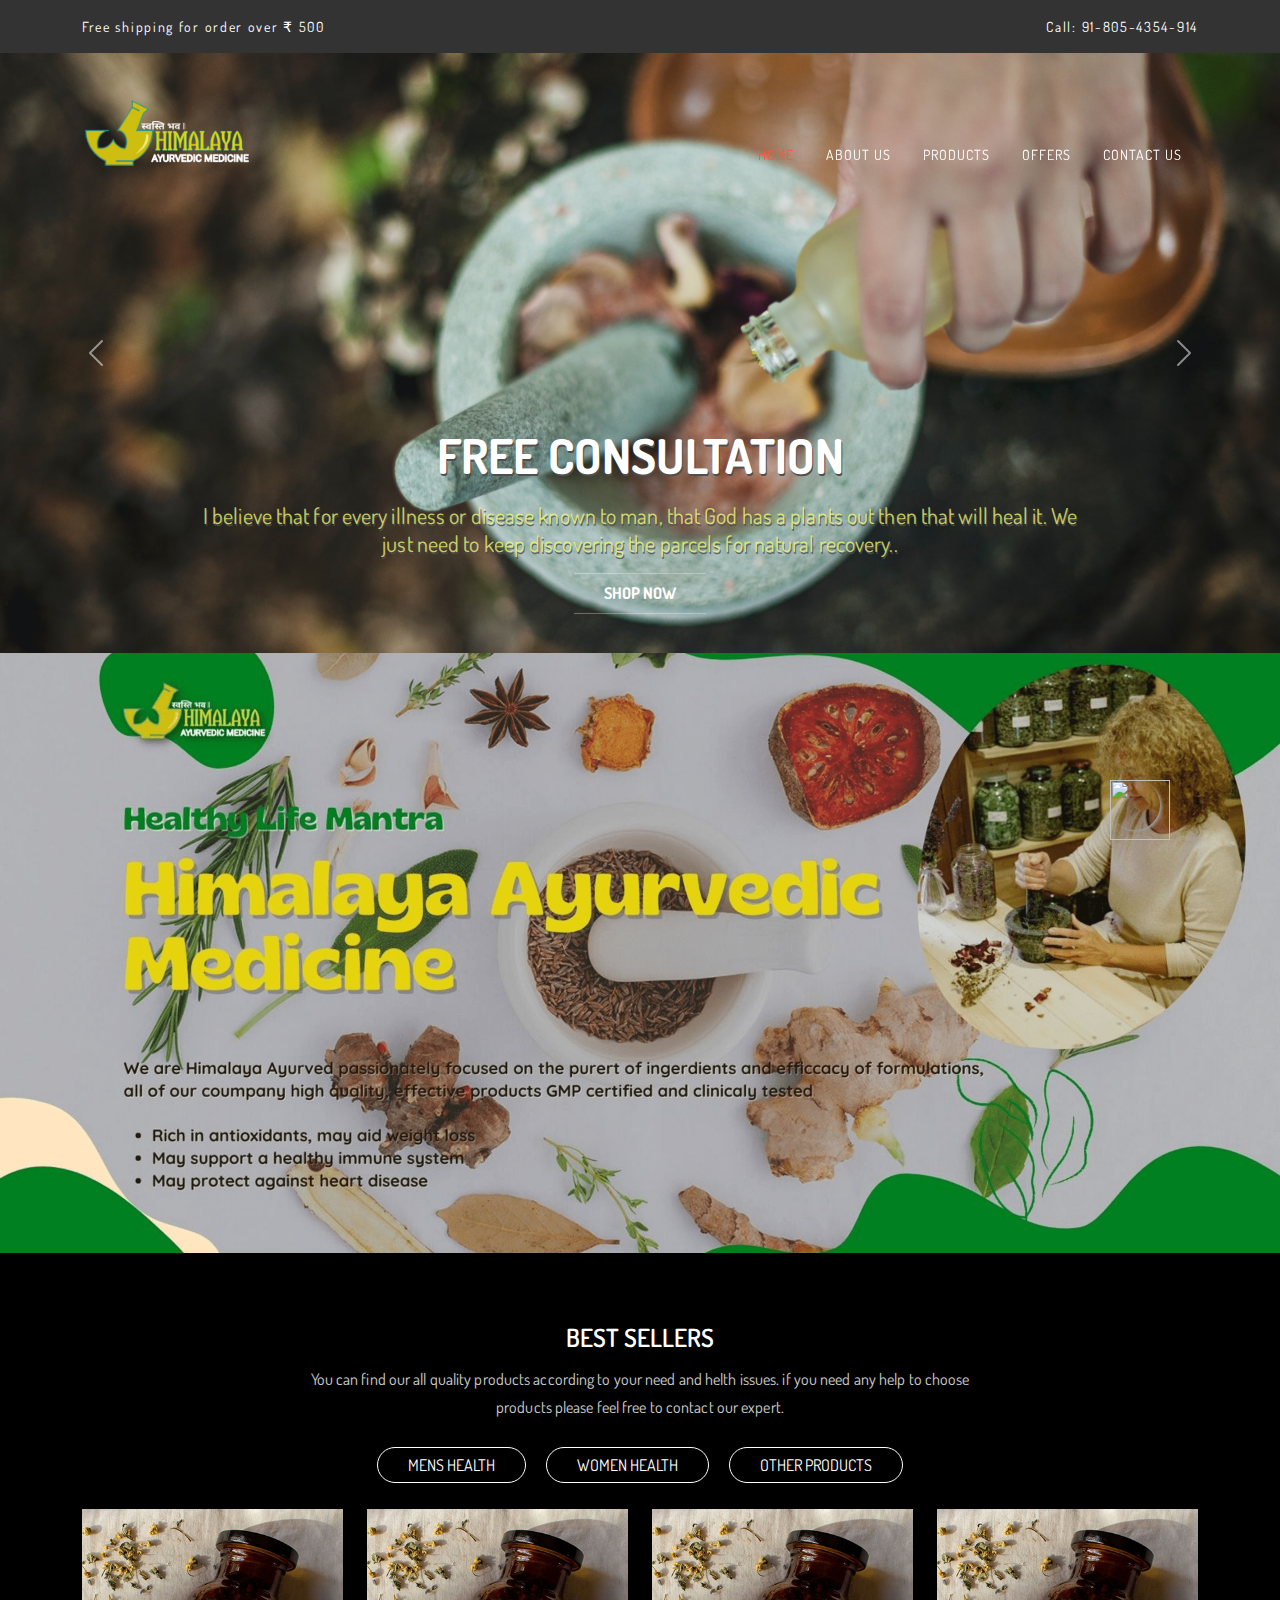
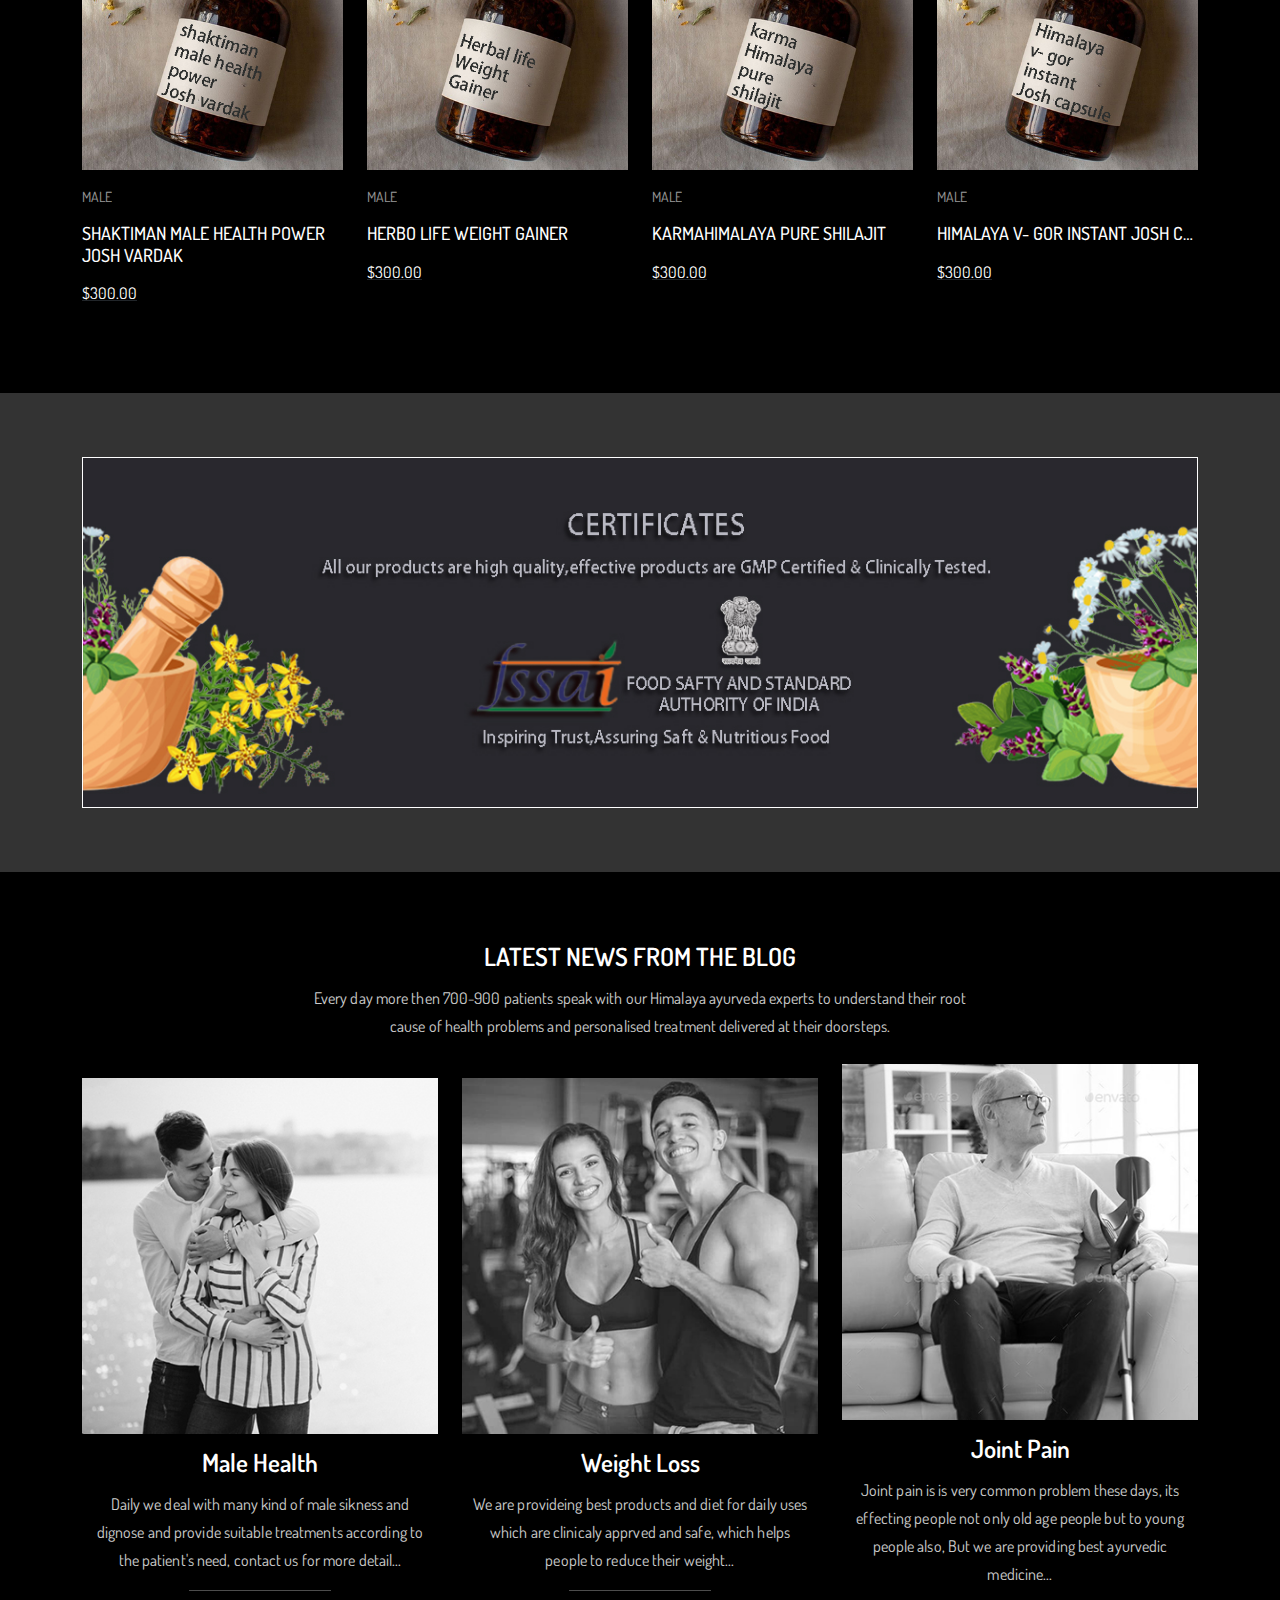
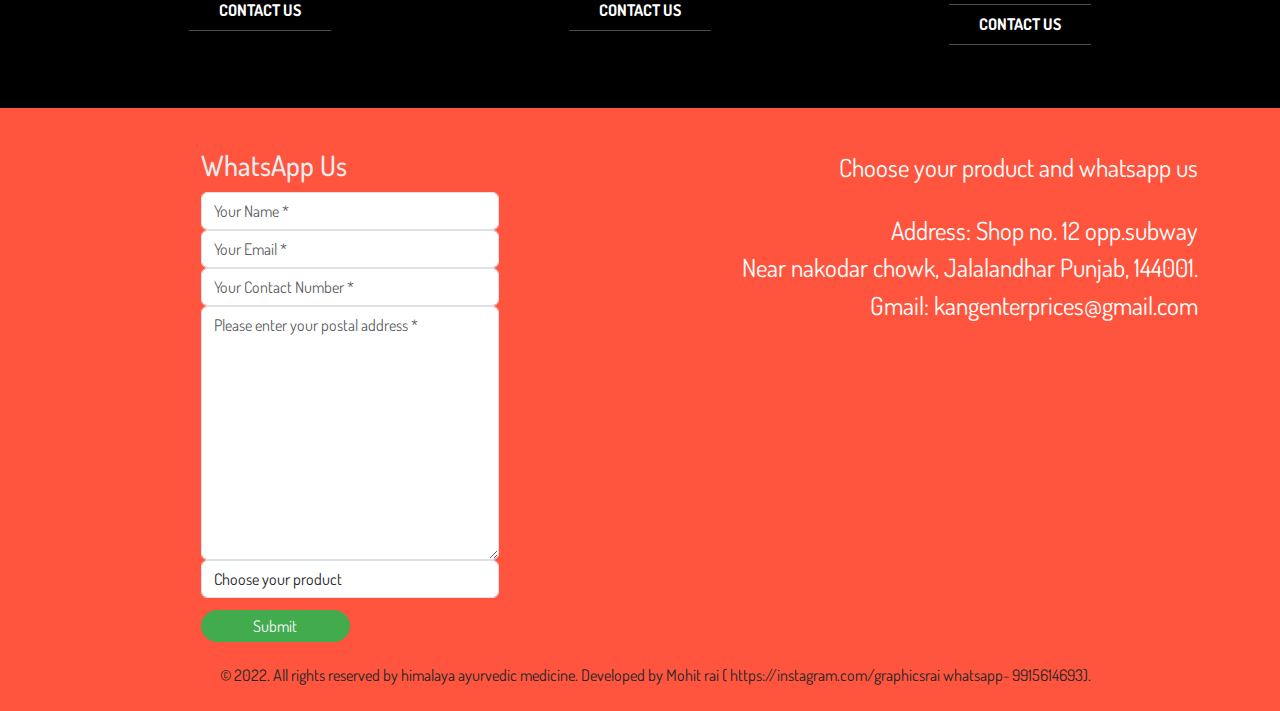
==== index.html @ a01348bb "website" ====
<!DOCTYPE html>
<html lang="en">

<head>
  <meta charset="UTF-8">
  <meta http-equiv="X-UA-Compatible" content="IE=edge">
  <meta name="viewport" content="width=device-width, initial-scale=1.0">
  <!--bootstrap css-->
  <link rel="stylesheet" href="https://cdn.jsdelivr.net/npm/bootstrap@5.2.0-beta1/dist/css/bootstrap.min.css">
  <link rel="stylesheet" href="https://cdnjs.cloudflare.com/ajax/libs/font-awesome/6.1.2/css/all.min.css"
    integrity="sha512-1sCRPdkRXhBV2PBLUdRb4tMg1w2YPf37qatUFeS7zlBy7jJI8Lf4VHwWfZZfpXtYSLy85pkm9GaYVYMfw5BC1A=="
    crossorigin="anonymous" referrerpolicy="no-referrer" />
  <!--<link rel="stylesheet" href="https://cdnjs.cloudflare.com/ajax/libs/font-awesome/5.11.2/css/all.min.css"
    integrity="sha512-0S+nbAYis87iX26mmj/+fWt1MmaKCv80H+Mbo+Ne7ES4I6rxswpfnC6PxmLiw33Ywj2ghbtTw0FkLbMWqh4F7Q=="
    crossorigin="anonymous" referrerpolicy="no-referrer" />-->
  <!--own css-->
  <link rel="stylesheet" href="css/style.css">
  <link rel="stylesheet" href="css/responsive_style.css">
  <title>Himalaya ayurvedic medicine</title>
  <!--form style-->
  <style>
    .register .nav-tabs .nav-link:hover {
      border: none;
    }

    .text-align {
      margin-top: -3%;
      margin-bottom: -9%;


      margin-left: 30%;
    }

    .form-new {
      margin-right: 22%;
      margin-left: 20%;
    }

    .register-heading {

      margin-bottom: 3%;
      color: #e9ecef;
    }

    .register-heading h1 {
      margin-left: 21%;
      margin-bottom: 10%;
      color: #e9ecef;
    }

    .register {
      background: -webkit-linear-gradient(left, #055a4f00, #00c8ff00);
      margin-top: 3%;
      padding: 3%;
      border-radius: 2.5rem;
    }

    .btnSubmit {
      width: 50%;
      border-radius: 1rem;
      padding: 1.5%;
      color: #fff;
      background-color: #42ab4e;
      border: none;
      cursor: pointer;
      margin-right: 6%;
      color: rgb(246, 246, 252);
      margin-top: 4%;
    }

    input::-webkit-outer-spin-button,
    input::-webkit-inner-spin-button {
      -webkit-appearance: none;
      margin: 0;
    }

    textarea {
      width: 100%;
    }
  </style>

</head>

<body data-bs-spy="scroll" data-bs-tagget=".navbar">
  <!--header design-->
  <header>
    <div class="top-header">
      <div class="container d-flex justify-content-between align-items-center py-3">
        <span>Free shipping for order over &#8377; 500</span>
        <span>Call: 91-805-4354-914</span>
      </div>
    </div>

    <!--nav-bar-->
    <nav class="navbar navbar-expand-lg navigation-wrap">
      <div class="container">
        <a class="navbar-brand" href="#">
          <img src="images/logo5.png">
        </a>
        <button class="navbar-toggler" type="button" data-bs-toggle="collapse" data-bs-target="#navbarNav"
          aria-controls="navbarNav" aria-expanded="false" aria-label="Toggle navigation">
          <!-- <span class="navbar-toggler-icon"></span> -->
          <i class="fas fa-stream navbar-toggler-icon"></i>
        </button>
        <div class="collapse navbar-collapse" id="navbarNav">
          <ul class="navbar-nav ms-auto mb-2 mb-lg-0">
            <li class="nav-item">
              <a class="nav-link active" aria-current="page" href="#home">Home</a>
            </li>
            <li class="nav-item">
              <a class="nav-link" href="#about-us">About Us</a>
            </li>
            <li class="nav-item">
              <a class="nav-link" href="#products">Products</a>
            </li>
            <li class="nav-item">
              <a class="nav-link" href="#offers">Offers</a>
            </li>

            <li class="nav-item">
              <a class="nav-link" href="#footer1">Contact Us</a>
            </li>

          </ul>
        </div>
      </div>
    </nav>
  </header>

  <!-- section 1 top banner-->
  <section id="home">
    <div id="carouselExampleControls" class="carousel slide" data-bs-ride="carousel">
      <div class="carousel-inner">
        <div class="carousel-item active">
          <img src="images/bg/bg-1.jpg" class="d-block w-100" alt="img1">
          <div class="carousel-caption text-center">
            <h1>Free Consultation</h1>
            <p>I believe that for every illness or disease known to man, that God has a plants out then that
              will heal it. We just need to keep discovering the parcels for natural recovery..</p>
            <a href="#footer1" class="main-btn">Shop Now</a>
          </div>
        </div>
        <div class="carousel-item">
          <img src="images/bg/bg-2.jpg" class="d-block w-100" alt="img2">
          <div class="carousel-caption text-center">
            <h1>Boost Your Health and Immunity</h1>
            <p>Science of yoga and ayurveda is subtler than the knowledge of medication, because lore of
              drug is frequently victim of statistical manipulation.</p>
            <a href="#footer1" class="main-btn">Shop Now</a>
          </div>
        </div>
        <div class="carousel-item">
          <img src="images/bg/bg-3.jpg" class="d-block w-100" alt="img3">
          <div class="carousel-caption text-center">
            <h1>Choose best choose Himalaya Ayurvedic Medicine </h1>
            <p>Ayurveda will be known as the most supremely evolved system of perfect health- from both
              points of view. forestallment and cure.</p>
            <a href="#footer1" class="main-btn">Shop Now</a>
          </div>
        </div>
      </div>
      <button class="carousel-control-prev" type="button" data-bs-target="#carouselExampleControls"
        data-bs-slide="prev">
        <span class="carousel-control-prev-icon" aria-hidden="true"></span>
        <span class="visually-hidden">Previous</span>
      </button>
      <button class="carousel-control-next" type="button" data-bs-target="#carouselExampleControls"
        data-bs-slide="next">
        <span class="carousel-control-next-icon" aria-hidden="true"></span>
        <span class="visually-hidden">Next</span>
      </button>
    </div>
  </section>
  <!-- section about us -->
  <section class="about-pic" id="about-us">

    <img src="images/bg/about-pic1.png" alt="">

  </section>
  <!-- section 3 products-->
  <!-- section-3 products-->
  <section id="products" class="products">
    <div class="wrapper">
      <div class="container">
        <div class="row">
          <div class="col-12 text-content text-center">
            <h2>BEST SELLERS</h2>
            <p>You can find our all quality products according to your need and helth issues. if you need any help to
              choose products please feel free to contact our expert.</p>
          </div>
          <div class="col-12">
            <ul class="nav nav-tabs mb-3" id="myTab" role="tablist">
              <li class="nav-item" role="presentation">
                <button class="nav-link active" id="jwellery-tab" data-bs-toggle="tab" data-bs-target="#jwellery"
                  type="button" role="tab" aria-controls="jwellery" aria-selected="true">Mens Health</button>
              </li>
              <li class="nav-item" role="presentation">
                <button class="nav-link" id="ring-tab" data-bs-toggle="tab" data-bs-target="#ring" type="button"
                  role="tab" aria-controls="ring" aria-selected="false">Women Health</button>
              </li>
              <li class="nav-item" role="presentation">
                <button class="nav-link" id="earings-tab" data-bs-toggle="tab" data-bs-target="#earings" type="button"
                  role="tab" aria-controls="earings" aria-selected="false">Other Products</button>
              </li>
            </ul>
            <div class="tab-content" id="myTabContent">
              <div class="tab-pane fade show active" id="jwellery" role="tabpanel" aria-labelledby="jwellery-tab">
                <div class="row">
                  <div class="col-md-3 col-sm-6 mb-3">
                    <div class="item-product">
                      <a href="#" class="product-thumb-link">
                        <img src="./images/product-img/b-1.jpg" class="img-fluid">
                      </a>
                    </div>
                    <div class="product-info">
                      <div class="d-flex justify-content-between py-3">
                        <a href="#" class="cat-parent">Male</a>
                        <a href="#" class="wishlist">
                          <i class="fa fa-heart"></i>
                        </a>
                      </div>
                      <h4 class="product-title">
                        <a href="#">Shaktiman Male health power <br>Josh vardak</a>
                      </h4>
                      <div class="product-price">
                        <ins><span class="money text-white">$300.00</span></ins>
                      </div>
                      <div class="d-flex align-items-center justify-content-between py-1">
                        <div class="rating">
                          <i class="far fa-star"></i>
                          <i class="far fa-star"></i>
                          <i class="far fa-star"></i>
                          <i class="far fa-star"></i>
                          <i class="far fa-star"></i>
                        </div>
                        <div class="basket">
                          <a href="#"><i class="fas fa-shopping-basket"></i></a>
                        </div>
                      </div>
                    </div>
                  </div>
                  <div class="col-md-3 col-sm-6 mb-3">
                    <div class="item-product">
                      <a href="#" class="product-thumb-link">
                        <img src="./images/product-img/b-2.jpg" class="img-fluid">
                      </a>
                    </div>
                    <div class="product-info">
                      <div class="d-flex justify-content-between py-3">
                        <a href="#" class="cat-parent">Male</a>
                        <a href="#" class="wishlist">
                          <i class="fa fa-heart"></i>
                        </a>
                      </div>
                      <h4 class="product-title">
                        <a href="#">Herbo life weight gainer</a>
                      </h4>
                      <div class="product-price">
                        <ins><span class="money text-white">$300.00</span></ins>
                      </div>
                      <div class="d-flex align-items-center justify-content-between py-1">
                        <div class="rating">
                          <i class="far fa-star"></i>
                          <i class="far fa-star"></i>
                          <i class="far fa-star"></i>
                          <i class="far fa-star"></i>
                          <i class="far fa-star"></i>
                        </div>
                        <div class="basket">
                          <a href="#"><i class="fas fa-shopping-basket"></i></a>
                        </div>
                      </div>
                    </div>
                  </div>
                  <div class="col-md-3 col-sm-6 mb-3">
                    <div class="item-product">
                      <a href="#" class="product-thumb-link">
                        <img src="./images/product-img/b-3.jpg" class="img-fluid">
                      </a>
                    </div>
                    <div class="product-info">
                      <div class="d-flex justify-content-between py-3">
                        <a href="#" class="cat-parent">Male</a>
                        <a href="#" class="wishlist">
                          <i class="fa fa-heart"></i>
                        </a>
                      </div>
                      <h4 class="product-title">
                        <a href="#">karmaHimalaya pure shilajit</a>
                      </h4>
                      <div class="product-price">
                        <ins><span class="money text-white">$300.00</span></ins>
                      </div>
                      <div class="d-flex align-items-center justify-content-between py-1">
                        <div class="rating">
                          <i class="far fa-star"></i>
                          <i class="far fa-star"></i>
                          <i class="far fa-star"></i>
                          <i class="far fa-star"></i>
                          <i class="far fa-star"></i>
                        </div>
                        <div class="basket">
                          <a href="#"><i class="fas fa-shopping-basket"></i></a>
                        </div>
                      </div>
                    </div>
                  </div>
                  <div class="col-md-3 col-sm-6 mb-3">
                    <div class="item-product">
                      <a href="#" class="product-thumb-link">
                        <img src="./images/product-img/b-4.jpg" class="img-fluid">
                      </a>
                    </div>
                    <div class="product-info">
                      <div class="d-flex justify-content-between py-3">
                        <a href="#" class="cat-parent">Male</a>
                        <a href="#" class="wishlist">
                          <i class="fa fa-heart"></i>
                        </a>
                      </div>
                      <h4 class="product-title">
                        <a href="#">Himalaya v- gor instant Josh capsule</a>
                      </h4>
                      <div class="product-price">
                        <ins><span class="money text-white">$300.00</span></ins>
                      </div>
                      <div class="d-flex align-items-center justify-content-between py-1">
                        <div class="rating">
                          <i class="far fa-star"></i>
                          <i class="far fa-star"></i>
                          <i class="far fa-star"></i>
                          <i class="far fa-star"></i>
                          <i class="far fa-star"></i>
                        </div>
                        <div class="basket">
                          <a href="#"><i class="fas fa-shopping-basket"></i></a>
                        </div>
                      </div>
                    </div>
                  </div>
                </div>
              </div>

              <div class="tab-pane fade" id="ring" role="tabpanel" aria-labelledby="ring-tab">
                <div class="row">
                  <div class="col-md-3 col-sm-6 mb-3">
                    <div class="item-product">
                      <a href="#" class="product-thumb-link">
                        <img src="./images/product-img/r-1.jpg" class="img-fluid">
                      </a>
                    </div>
                    <div class="product-info">
                      <div class="d-flex justify-content-between py-3">
                        <a href="#" class="cat-parent">Women</a>
                        <a href="#" class="wishlist">
                          <i class="fa fa-heart"></i>
                        </a>
                      </div>
                      <h4 class="product-title">
                        <a href="#">Slim o fizz organic fat burner</a>
                      </h4>
                      <div class="product-price">
                        <ins><span class="money text-white">$300.00</span></ins>
                      </div>
                      <div class="d-flex align-items-center justify-content-between py-1">
                        <div class="rating">
                          <i class="far fa-star"></i>
                          <i class="far fa-star"></i>
                          <i class="far fa-star"></i>
                          <i class="far fa-star"></i>
                          <i class="far fa-star"></i>
                        </div>
                        <div class="basket">
                          <a href="#"><i class="fas fa-shopping-basket"></i></a>
                        </div>
                      </div>
                    </div>
                  </div>
                  <div class="col-md-3 col-sm-6 mb-3">
                    <div class="item-product">
                      <a href="#" class="product-thumb-link">
                        <img src="./images/product-img/r-2.jpg" class="img-fluid">
                      </a>
                    </div>
                    <div class="product-info">
                      <div class="d-flex justify-content-between py-3">
                        <a href="#" class="cat-parent">Women</a>
                        <a href="#" class="wishlist">
                          <i class="fa fa-heart"></i>
                        </a>
                      </div>
                      <h4 class="product-title">
                        <a href="#">Herbo life weight gainer</a>
                      </h4>
                      <div class="product-price">
                        <ins><span class="money text-white">$300.00</span></ins>
                      </div>
                      <div class="d-flex align-items-center justify-content-between py-1">
                        <div class="rating">
                          <i class="far fa-star"></i>
                          <i class="far fa-star"></i>
                          <i class="far fa-star"></i>
                          <i class="far fa-star"></i>
                          <i class="far fa-star"></i>
                        </div>
                        <div class="basket">
                          <a href="#"><i class="fas fa-shopping-basket"></i></a>
                        </div>
                      </div>
                    </div>
                  </div>
                  <div class="col-md-3 col-sm-6 mb-3">
                    <div class="item-product">
                      <a href="#" class="product-thumb-link">
                        <img src="./images/product-img/r-3.jpg" class="img-fluid">
                      </a>
                    </div>
                    <div class="product-info">
                      <div class="d-flex justify-content-between py-3">
                        <a href="#" class="cat-parent">Women</a>
                        <a href="#" class="wishlist">
                          <i class="fa fa-heart"></i>
                        </a>
                      </div>
                      <h4 class="product-title">
                        <a href="#">face of nature green tea</a>
                      </h4>
                      <div class="product-price">
                        <ins><span class="money text-white">$300.00</span></ins>
                      </div>
                      <div class="d-flex align-items-center justify-content-between py-1">
                        <div class="rating">
                          <i class="far fa-star"></i>
                          <i class="far fa-star"></i>
                          <i class="far fa-star"></i>
                          <i class="far fa-star"></i>
                          <i class="far fa-star"></i>
                        </div>
                        <div class="basket">
                          <a href="#"><i class="fas fa-shopping-basket"></i></a>
                        </div>
                      </div>
                    </div>
                  </div>
                  <div class="col-md-3 col-sm-6 mb-3">
                    <div class="item-product">
                      <a href="#" class="product-thumb-link">
                        <img src="./images/product-img/r-4.jpg" class="img-fluid">
                      </a>
                    </div>
                    <div class="product-info">
                      <div class="d-flex justify-content-between py-3">
                        <a href="#" class="cat-parent">Women</a>
                        <a href="#" class="wishlist">
                          <i class="fa fa-heart"></i>
                        </a>
                      </div>
                      <h4 class="product-title">
                        <a href="#">assence herbal face pack</a>
                      </h4>
                      <div class="product-price">
                        <ins><span class="money text-white">$300.00</span></ins>
                      </div>
                      <div class="d-flex align-items-center justify-content-between py-1">
                        <div class="rating">
                          <i class="far fa-star"></i>
                          <i class="far fa-star"></i>
                          <i class="far fa-star"></i>
                          <i class="far fa-star"></i>
                          <i class="far fa-star"></i>
                        </div>
                        <div class="basket">
                          <a href="#"><i class="fas fa-shopping-basket"></i></a>
                        </div>
                      </div>
                    </div>
                  </div>
                </div>
              </div>

              <div class="tab-pane fade" id="earings" role="tabpanel" aria-labelledby="earings-tab">
                <div class="row">
                  <div class="col-md-3 col-sm-6 mb-3">
                    <div class="item-product">
                      <a href="#" class="product-thumb-link">
                        <img src="./images/product-img/e-1.jpg" class="img-fluid">
                      </a>
                    </div>
                    <div class="product-info">
                      <div class="d-flex justify-content-between py-3">
                        <a href="#" class="cat-parent">Women</a>
                        <a href="#" class="wishlist">
                          <i class="fa fa-heart"></i>
                        </a>
                      </div>
                      <h4 class="product-title">
                        <a href="#">Level up Natural immunity Booster</a>
                      </h4>
                      <div class="product-price">
                        <ins><span class="money text-white">$300.00</span></ins>
                      </div>
                      <div class="d-flex align-items-center justify-content-between py-1">
                        <div class="rating">
                          <i class="far fa-star"></i>
                          <i class="far fa-star"></i>
                          <i class="far fa-star"></i>
                          <i class="far fa-star"></i>
                          <i class="far fa-star"></i>
                        </div>
                        <div class="basket">
                          <a href="#"><i class="fas fa-shopping-basket"></i></a>
                        </div>
                      </div>
                    </div>
                  </div>
                  <div class="col-md-3 col-sm-6 mb-3">
                    <div class="item-product">
                      <a href="#" class="product-thumb-link">
                        <img src="./images/product-img/e-2.jpg" class="img-fluid">
                      </a>
                    </div>
                    <div class="product-info">
                      <div class="d-flex justify-content-between py-3">
                        <a href="#" class="cat-parent">Women</a>
                        <a href="#" class="wishlist">
                          <i class="fa fa-heart"></i>
                        </a>
                      </div>
                      <h4 class="product-title">
                        <a href="#">ortho care magic knee oil</a>
                      </h4>
                      <div class="product-price">
                        <ins><span class="money text-white">$300.00</span></ins>
                      </div>
                      <div class="d-flex align-items-center justify-content-between py-1">
                        <div class="rating">
                          <i class="far fa-star"></i>
                          <i class="far fa-star"></i>
                          <i class="far fa-star"></i>
                          <i class="far fa-star"></i>
                          <i class="far fa-star"></i>
                        </div>
                        <div class="basket">
                          <a href="#"><i class="fas fa-shopping-basket"></i></a>
                        </div>
                      </div>
                    </div>
                  </div>
                  <div class="col-md-3 col-sm-6 mb-3">
                    <div class="item-product">
                      <a href="#" class="product-thumb-link">
                        <img src="./images/product-img/e-3.jpg" class="img-fluid">
                      </a>
                    </div>
                    <div class="product-info">
                      <div class="d-flex justify-content-between py-3">
                        <a href="#" class="cat-parent">Women</a>
                        <a href="#" class="wishlist">
                          <i class="fa fa-heart"></i>
                        </a>
                      </div>
                      <h4 class="product-title">
                        <a href="#">Titanium ring in ged palladiumfinish metal</a>
                      </h4>
                      <div class="product-price">
                        <ins><span class="money text-white">$300.00</span></ins>
                      </div>
                      <div class="d-flex align-items-center justify-content-between py-1">
                        <div class="rating">
                          <i class="far fa-star"></i>
                          <i class="far fa-star"></i>
                          <i class="far fa-star"></i>
                          <i class="far fa-star"></i>
                          <i class="far fa-star"></i>
                        </div>
                        <div class="basket">
                          <a href="#"><i class="fas fa-shopping-basket"></i></a>
                        </div>
                      </div>
                    </div>
                  </div>
                  <div class="col-md-3 col-sm-6 mb-3">
                    <div class="item-product">
                      <a href="#" class="product-thumb-link">
                        <img src="./images/product-img/e-4.jpg" class="img-fluid">
                      </a>
                    </div>
                    <div class="product-info">
                      <div class="d-flex justify-content-between py-3">
                        <a href="#" class="cat-parent">Women</a>
                        <a href="#" class="wishlist">
                          <i class="fa fa-heart"></i>
                        </a>
                      </div>
                      <h4 class="product-title">
                        <a href="#">Titanium ring in ged palladiumfinish metal</a>
                      </h4>
                      <div class="product-price">
                        <ins><span class="money text-white">$300.00</span></ins>
                      </div>
                      <div class="d-flex align-items-center justify-content-between py-1">
                        <div class="rating">
                          <i class="far fa-star"></i>
                          <i class="far fa-star"></i>
                          <i class="far fa-star"></i>
                          <i class="far fa-star"></i>
                          <i class="far fa-star"></i>
                        </div>
                        <div class="basket">
                          <a href="#"><i class="fas fa-shopping-basket"></i></a>
                        </div>
                      </div>
                    </div>
                  </div>
                </div>
              </div>
            </div>
          </div>
        </div>
      </div>
    </div>
  </section>
  <!-- section 4 choose-->
  <section id="deal">
    <div class="wrapper">
      <div class="container">
        <div class="row">
          <div class="col-12">
            <div class="text-center border border-white deal-of-the-day py-5">
              <div class="text-content py-5">
                <h2 style="opacity: 0;">DEALS OF THE DAY</h2>
                <h4 style="opacity: 0;">UPTO 60% OFF</h4>
                <p style="opacity: 0;">Lorem ipsum dolor sit amet, consectetur adipiscing elit. Etiam et purus a odio
                  finibus bibendum in
                  sit
                  amet leo. Mauris feugiat erat tellus</p>
              </div>
            </div>
          </div>
        </div>
      </div>
    </div>
  </section>
  <!--section 5 style-->

  <section id="offers">
    <div class="blog-section wrapper">
      <div class="container">
        <div class="row">
          <div class="col-12 mb-2 text-content text-center">
            <h2>LATEST NEWS FROM THE BLOG</h2>
            <p>Every day more then 700-900 patients speak with our Himalaya ayurveda experts to understand their root
              cause of health problems and personalised treatment delivered at their doorsteps.</p>
          </div>
        </div>
        <div class="row align-items-center">
          <div class="col-md-4 col-sm-6 mb-4 mb-lg-0">
            <div>
              <a href="#" class="card-thumb">
                <img src="images/img/b-1c.jpg" alt="" class="img-fluid">
              </a>
              <div class="text-center px-2 mt-2">
                <h2>Male Health</h2>
                <p>Daily we deal with many kind of male sikness and dignose and provide suitable treatments according to
                  the patient's need, contact us for more detail...</p>
                <a href="#footer1" class="main-btn">Contact Us</a>
              </div>
            </div>
          </div>
          <div class="col-md-4 col-sm-6 mb-4 mb-lg-0">
            <div>
              <a href="#" class="card-thumb">
                <img src="images/img/b-2c.jpg" alt="" class="img-fluid">
              </a>
              <div class="text-center px-2 mt-2">
                <h2>Weight Loss</h2>
                <p>We are provideing best products and diet for daily uses which are clinicaly apprved and safe,
                  which helps people to reduce their weight...</p>
                <a href="#footer1" class="main-btn">Contact Us</a>
              </div>
            </div>
          </div>
          <div class="col-md-4 col-sm-6 mb-4 mb-lg-0">
            <div>
              <a href="#" class="card-thumb">
                <img src="images/img/b-3c.jpg" alt="" class="img-fluid">
              </a>
              <div class="text-center px-2 mt-2">
                <h2>Joint Pain</h2>
                <p>Joint pain is is very common problem these days, its effecting people not only old age people but to
                  young people also,
                  But we are providing best ayurvedic medicine...</p>
                <a href="#footer1" class="main-btn">Contact Us</a>
              </div>
            </div>
          </div>
        </div>
      </div>
    </div>
  </section>

  <!-- section 7 footer-->
  <footer id="footer1">
    <div class="footer py-4">
      <div class="container">
        <div class="row align-items-center">
          <div class="col-md-6 text-md-start text-center text-lg-start">
            <div class="footer-logo text-muted mb-3 mb-md-0">
              <div class="container register">
                <div class="row">
                  <div class="col-md-12">
                    <div class="tab-pane fade show active text-align form-new" id="home" role="tabpanel"
                      aria-labelledby="home-tab">
                      <h3 class="register-heading text-nowrap">WhatsApp Us</h3>
                      <div class="row register-form">
                        <div class="col-md-12">
                          <form autocomplete="off">
                            <div class="form-group">
                              <input type="text" name="Name" id="name" class="form-control" placeholder="Your Name *"
                                value="" required="" />
                            </div>
                            <div class="form-group">
                              <input type="text" name="Email" id="email" class="form-control" placeholder="Your Email *"
                                value="" required="" />
                            </div>
                            <div class="form-group">
                              <input type="number" name="Phone" id="phone" class="form-control"
                                placeholder="Your Contact Number *" value="" required="" />
                            </div>
                            <div class="form-group">
                              <textarea name="address" name="address" id="address" cols="30" rows="10"
                                class="form-control" placeholder="Please enter your postal address *"></textarea>
                            </div>
                            <div class="form-group">
                              <select class="form-control" id="service">
                                <option value="" disabled selected hidden>Choose your product</option>
                                <option>Level Up Natural immunity Booster</option>
                                <option>Herbo-Life Weight Gainer</option>
                                <option>Slim O fitt organic fat burner</option>
                                <option>Otrho care magic knee oil</option>
                                <option>farce of natural green tea</option>
                                <option>Accence herbal face pack</option>
                                <option>Karma Himalaya pure shilajit</option>
                                <option>Himalaya V-gor instant josh capsule</option>
                                <option>Shaktiman male health power josh vardak</option>
                              </select>
                            </div>
                            <div class="form-group">
                              <input type="submit" name="submit" class="btnSubmit btn-block" onclick="gotowhatsapp();"
                                value="Submit" />
                            </div>
                          </form>
                        </div>
                      </div>
                    </div>
                  </div>
                </div>
              </div>

              
            </div>
          </div>
          <div class="col-md-6 text-center text-lg-end">

            <div class="chooseText"><i class="fa-solid fa-left-long"></i> Choose your product and whatsapp us</div>
            <div class="address"><i class="fa-solid fa-location-dot"></i> Address:
              Shop no. 12 opp.subway <br> Near nakodar chowk, Jalalandhar Punjab, 144001. <br> <i
                class="fa-solid fa-envelope"></i> Gmail: kangenterprices@gmail.com</div>
            <iframe
              src="https://www.google.com/maps/embed?pb=!1m18!1m12!1m3!1d3408.402188466656!2d75.57068191507412!3d31.320264081436214!2m3!1f0!2f0!3f0!3m2!1i1024!2i768!4f13.1!3m3!1m2!1s0x391a5af7fb1fdf49%3A0x88f701db17db9ad2!2sBerry%20Hospital%20Rd%2C%20Jalandhar%2C%20Punjab!5e0!3m2!1sen!2sin!4v1660490408068!5m2!1sen!2sin"
              width="300" height="200" style="border:0;" allowfullscreen="" loading="lazy"
              referrerpolicy="no-referrer-when-downgrade"></iframe>
            <div class="footer-social pt-1">
              <a href="#"><i class="fab fa-facebook-f"></i></a>
              <a href="#"><i class="fab fa-twitter"></i></a>

            </div>
          </div>
          <div class="footer-line">© 2022. All rights reserved by himalaya ayurvedic medicine. Developed by Mohit
            rai ( https://instagram.com/graphicsrai whatsapp- 9915614693).</div>
        </div>
      </div>
    </div>
  </footer>

  <!--floating-->
  <a href="https://wa.me/919915614693?text=Hi%20There!" target="_blank" class="float" style="
  position: fixed;
  width: 50px;
  height: 50px;
  bottom: 70px;
  right: 120px;
  color: #fff;
  border-radius: 50px;
  text-align: center;
  cursor: pointer;
  box-shadow: 2px 2px 3px #999;
">
    <img src="https://trickuweb.com/whatsapp.png" alt="" height="60px" width="60px" />
  </a>


  <!--JS libraries-->
  <script src="https://cdn.jsdelivr.net/npm/@popperjs/core@2.11.5/dist/umd/popper.min.js"
    integrity="sha384-Xe+8cL9oJa6tN/veChSP7q+mnSPaj5Bcu9mPX5F5xIGE0DVittaqT5lorf0EI7Vk"
    crossorigin="anonymous"></script>
  <script src="https://cdn.jsdelivr.net/npm/bootstrap@5.2.0-beta1/dist/js/bootstrap.min.js"
    integrity="sha384-kjU+l4N0Yf4ZOJErLsIcvOU2qSb74wXpOhqTvwVx3OElZRweTnQ6d31fXEoRD1Jy"
    crossorigin="anonymous"></script>
  <!--own js-->
  <script src="js/main.js"></script>
</body>

</html>
---- css/style.css ----
@import url('https://fonts.googleapis.com/css2?family=Dosis:wght@200;300;400;500;600;700;800&display=swap');

*,
*:before,
*:after {
    -webkit-box-sizing: border-box;
    box-sizing: border-box;
    margin: 0;
    padding: 0;
}

:active,
:hover,
:focus {
    outline: 0 !important;
    outline-offset: 0;
    
    
}

a,
a:hover {
    text-decoration: none;
}

a:hover {
    color: var(--primary-color) !important;
}

ul,
ol {
    margin: 0;
    padding: 0;
}

/* variable define*/
:root {
    --primary-color: #ff553e;
    --secondry-color: #333;
    --white-color: #fff;
    --black-color: #000;
}

html {
    scroll-behavior: smooth;
}

body {
    font-size: 100%;
    font-weight: 400;
    font-family: 'Dosis', sans-serif;
}

/* custom scrollbar*/

::-webkit-scrollbar {
    width: 0.3125rem;
}

::-webkit-scrollbar-track {
    background: var(--white-color);
}

::-webkit-scrollbar-thumb {
    background: var(--primary-color);
}

/*custom css design*/

h1 {
    font-size: 3rem;
    font-weight: 400;
    margin-bottom: 1rem;
    text-transform: uppercase;
    color: var(--white-color);
}

h2 {
    font-weight: 600;
    font-size: 1.5625rem;
    text-transform: capitalize;
    color: var(--white-color);
    line-height: 2.5rem;
}

h4 {
    color: var(--white-color);
    text-transform: capitalize;
    font-size: 1.125rem;
    font-size: 400;
    margin-bottom: 0.9357rem;
    transition: all .3s linear;
}

h5 {
    color: var(--white-color);
    text-transform: capitalize;
    font-size: 0.875rem;
    font-weight: 400;
    margin-bottom: 10px;
}

p {
    font-size: 1rem;
    color: var(--white-color);
    font-weight: 400;
    line-height: 1.75rem;
    letter-spacing: 0.00625rem;
    opacity: 0.8;
}

.main-btn {
    height: 40px;
    line-height: 40px;
    font-style: 1.125rem;
    display: inline-block;
    color: var(--white-color);
    font-weight: 700;
    text-transform: uppercase;
    padding: 0 30px;
    position: relative;
}

.main-btn::after,
.main-btn::before {
    position: absolute;
    top: 50%;
    background-color: rgba(255, 255, 255, .3);
    left: 0;
    width: 100%;
    height: 1px;
    content: "";
    transition:all .5s ease-out 0s;
    transform: translateY(-20px);
    -webkit-transform: translateY(-20px);
}

.main-btn::after {
    transform: translateY(20px);
    -webkit-transform: translateY(20px);
}

.main-btn:hover::before {
    transform: rotate(20deg);
    -webkit-transform: rotate(20deg);
    background-color: var(--primary-color);
}

.main-btn:hover::after {
    transform: rotate(-20deg);
    -webkit-transform: rotate(-20deg);
    background-color: var(--primary-color);
}
.main-btn:hover{
    color: var(--primary-color) !important;
}
.wrapper{
    padding-top: 4rem;
    padding-bottom: 4rem;
    background-color:var(--secondry-color);
}
.text-content{
    width: 60%;
    margin: auto;
}

/*Header design*/
.navigation-wrap .navbar-brand img{
    width: 170px;
}
.top-header{
    background-color: var(--secondry-color);
}
.top-header span{
    font-size: 0.875rem;
    color: var(--white-color);
    letter-spacing: 0.1062rem;
}

/*
.navigation-wrap{
    position: fixed;
    width: 100%;
    left: 0;
    z-index: 1000;
    transition: all 0.3s ease-out;
    -webkit-transition: all 0.3s ease-out;
}
.navigation-wrap .nav-item{
    padding: 0 0.5rem;
    transition: all 200ms linear;
}
.navbar-toggler:focus{
    outline: unset;
    border: none;
    box-shadow: none;    
}
.navigation-wrap .nav-link{
    padding-top: 0.9375rem;
    font-size:0.875rem;
    font-weight: 400;
    text-transform: uppercase;
    color: var(--white-color);
    letter-spacing: 0.0625rem;
}
.navigation-wrap .nav-link:hover,
.navigation-wrap .nav-link:active{
    color: var(--primary-color);

}
/* change navstyle on scroll*
.navigation-wrap.scroll-on{
    position:fixed;
    background-color:var(--black-color);
    top:0;
    left:0;
    width:100%;
    box-shadow: 0 0.125rem 1.75rem 1 rgb(0,0,0,.09);
    transition: all .15s ease-in-out 0s;
    height: 90px;

}
.navigation-wrap.scroll-on img{
    margin-top: 35px;
}
.navigation-wrap.scroll-on .nav-link:hover,
.navigation-wrap.scroll-on .nav-link:active{
    color: var(--primary-color);
}
*/

.navigation-wrap{
    position:fixed;
    width: 100%;
    left:0;
    z-index:1000;
    -webkit-transition:all 0.3s ease-out;
    transition:all 0.3s ease-out; 
  }
  .navigation-wrap .nav-item{
    padding:0 0.5rem;
    transition:all 200ms linear;
  }
  .navbar-toggler:focus{
    outline:unset;
    border:none;
    box-shadow: none;
  }
  .navigation-wrap .nav-link{
    padding-top:0.9375rem;
    font-size: 0.875rem;
    font-weight: 400;
    text-transform: uppercase;
    color:var(--white-color);
    letter-spacing:0.0625rem;
  }
  .navigation-wrap .nav-link:hover,
  .navigation-wrap .nav-link.active{
    color:var(--primary-color);
  }
   
  /* Change navbar styling on scroll */
  .navigation-wrap.scroll-on{
    position:fixed;
    background-color:var(--black-color);
    top:0;
    left:0;
    width:100%;
    box-shadow: 0 0.125rem 1.75rem 1 rgb(0,0,0,0.09);
    transition: all .15s ease-in-out 0s;
    height: 90px;
    margin-top: -15px;
  }
  .navigation-wrap.scroll-on img{
    margin-top: 50px;

}
  .navigation-wrap.scroll-on .nav-link:hover,
  .navigation-wrap.scroll-on .nav-link.active{
    color:var(--primary-color);
  }
   
  
/*Top banner design*/
.carousel-caption p{
 font-size: 22px;
 font-weight: 400;
 text-shadow: 1px 2px #50504e;
 color: rgb(239, 245, 118);
}
.carousel-caption h1{
    font-weight: bold;
    text-shadow: 1px 2px #504e4e;
}


/*about section */

.about-pic img{
    background-repeat: no-repeat;
    width: 100%;
}


/*Product section design*/

.products .wrapper{
    background-color:var(--black-color);
}
.products .nav-tabs{
    border: 0;
    justify-content: center;
}
.products .nav-tabs .nav-link{
    display: block;
    padding: 0 30px;
    border-radius: 20px;
    border: 1px solid var(--white-color);
    background-color: var(--black-color);
    color: var(--white-color);
    height: 36px;
    margin: 10px;
    line-height: 34px;
    text-transform: uppercase;

}
.products .product-info .cat-parent,
.products .product-info .wishlist i{
  font-size: 0.875rem;
  color:var(--white-color);
  opacity: 0.6;
  text-transform: uppercase;
}
.products .product-title a{
  margin: 0 0 7px;
  display:block;
  color:var(--white-color);
  overflow:hidden;
  text-overflow: ellipsis;
  white-space: nowrap;
  text-transform: uppercase;
}
.products .rating i{
  color:#f4d632
}
.basket a i{
  color:var(--white-color);
}
/*
==========================================
 deal-of-the-day section Design
==========================================
*/
.deal-of-the-day{
    background-image:url("../images/img/img-4.jpg");
    background-position: center;
    background-repeat: no-repeat;
    background-size: cover;
  }

  /*
==========================================
blog section Design
==========================================
*/
.blog-section{
    background-color:var(--black-color);
  } 
  /*
==========================================
footer section Design
==========================================
*/
.footer{
    background-color: var(--primary-color);
  } 
  .footer .footer-social a i {
    
    font-size: 1.5rem;
    color:var(--white-color);
    padding:0 1rem;
  }
  .footer .footer-social a:hover i{
    color:var(--secondry-color);
  }
  .footer .address{
    font-size: 25px;
    color: var(--white-color);
    margin-bottom: 25px;
  }
  .footer .chooseText{
    font-size: 25px;
    color: var(--white-color);
    margin-bottom: 25px;
  }
  .footer .footer-line{
    text-align: center;
    margin-top: 50px;
    margin-left: 15px;
  }
---- css/responsive_style.css ----
@media (max-width:1024px) {

    /*Custom css*/
    h1 {
        font-size: 3.25rem;
    }

    h2 {
        font-size: 1.125rem;
        line-height: 1.5625;
    }

    .wrapper {
        padding-top: 1.25rem;
        padding-bottom: 1.125rem;
    }
}

@media (max-width:991px) {
    h4 {
        font-size: 0.9375rem;
        margin-bottom: 1.3125rem;
    }

    p {
        font-size: 0.875rem;
        line-height: 1.3125rem;
    }

    .text-content {
        width: 100%;
    }

    /*navbar brand*/
    .navigation-wrap .navbar-brand img {
        width: 4rem;
          
    }

    .navbar-toggler i {
        color: var(--white-color);
        line-height: 2;
    }

    .navigation-wrap {
        text-align: right;
        background-color: #333;
    }
    .navigation-wrap .nav-link{
        line-height: 1.875rem;
    }
    /*Banner Design*/
    #home{
        padding: 4.375rem 0 0;
    }
    /*Top banner*/
    #home .carousel-caption h1{
        font-weight: normal;
        font-size: 35px;
    }   

}
@media (max-width:575px) {
    h1{
        font-size: 1.25rem;
    }
    h2{
        font-size: 1rem;
        line-height: 1rem;
        margin-bottom: 5px;
    }
    .main-btn{
        height: 20px;
        line-height: 20px;
        font-size: 0.9375rem;
    }
    .main-btn::after{
        transform: translateY(0.9375rem);
        -webkit-transform:translateY(0.9375rem);
    }
    .main-btn::before{
        transform: translateY(-0.9375rem);
        -webkit-transform:translateY(-0.9375rem);
    }
    /*Top banner*/
    #home .carousel-caption{
        top: 1.5rem;
    }
    #home .carousel-caption p{
        margin: 5px auto;
    }
    #home .carousel-caption h1{
        font-weight: normal;
        font-size: 30px;
    } 
    #home .carousel-caption p{
        font-size: 14px;
    } 
}

@media (max-width:430px) {
    h1{
        margin-bottom: 0;
    }
    .top-header{
        display: none;
    }
    #home .carousel-caption p{
        font-size: 0.75rem;
        line-height: 1.125rem;
    }
    #home .carousel-caption{
        padding: 0;

    }
}
@media (max-width:360px) {
    #home .carousel-caption{
        top: 1rem;

    }
    #home .carousel-caption h1{
        font-weight: normal;
        font-size: 18px;
    } 
    #home .carousel-caption p{
        font-size: 14px;
    } 
}
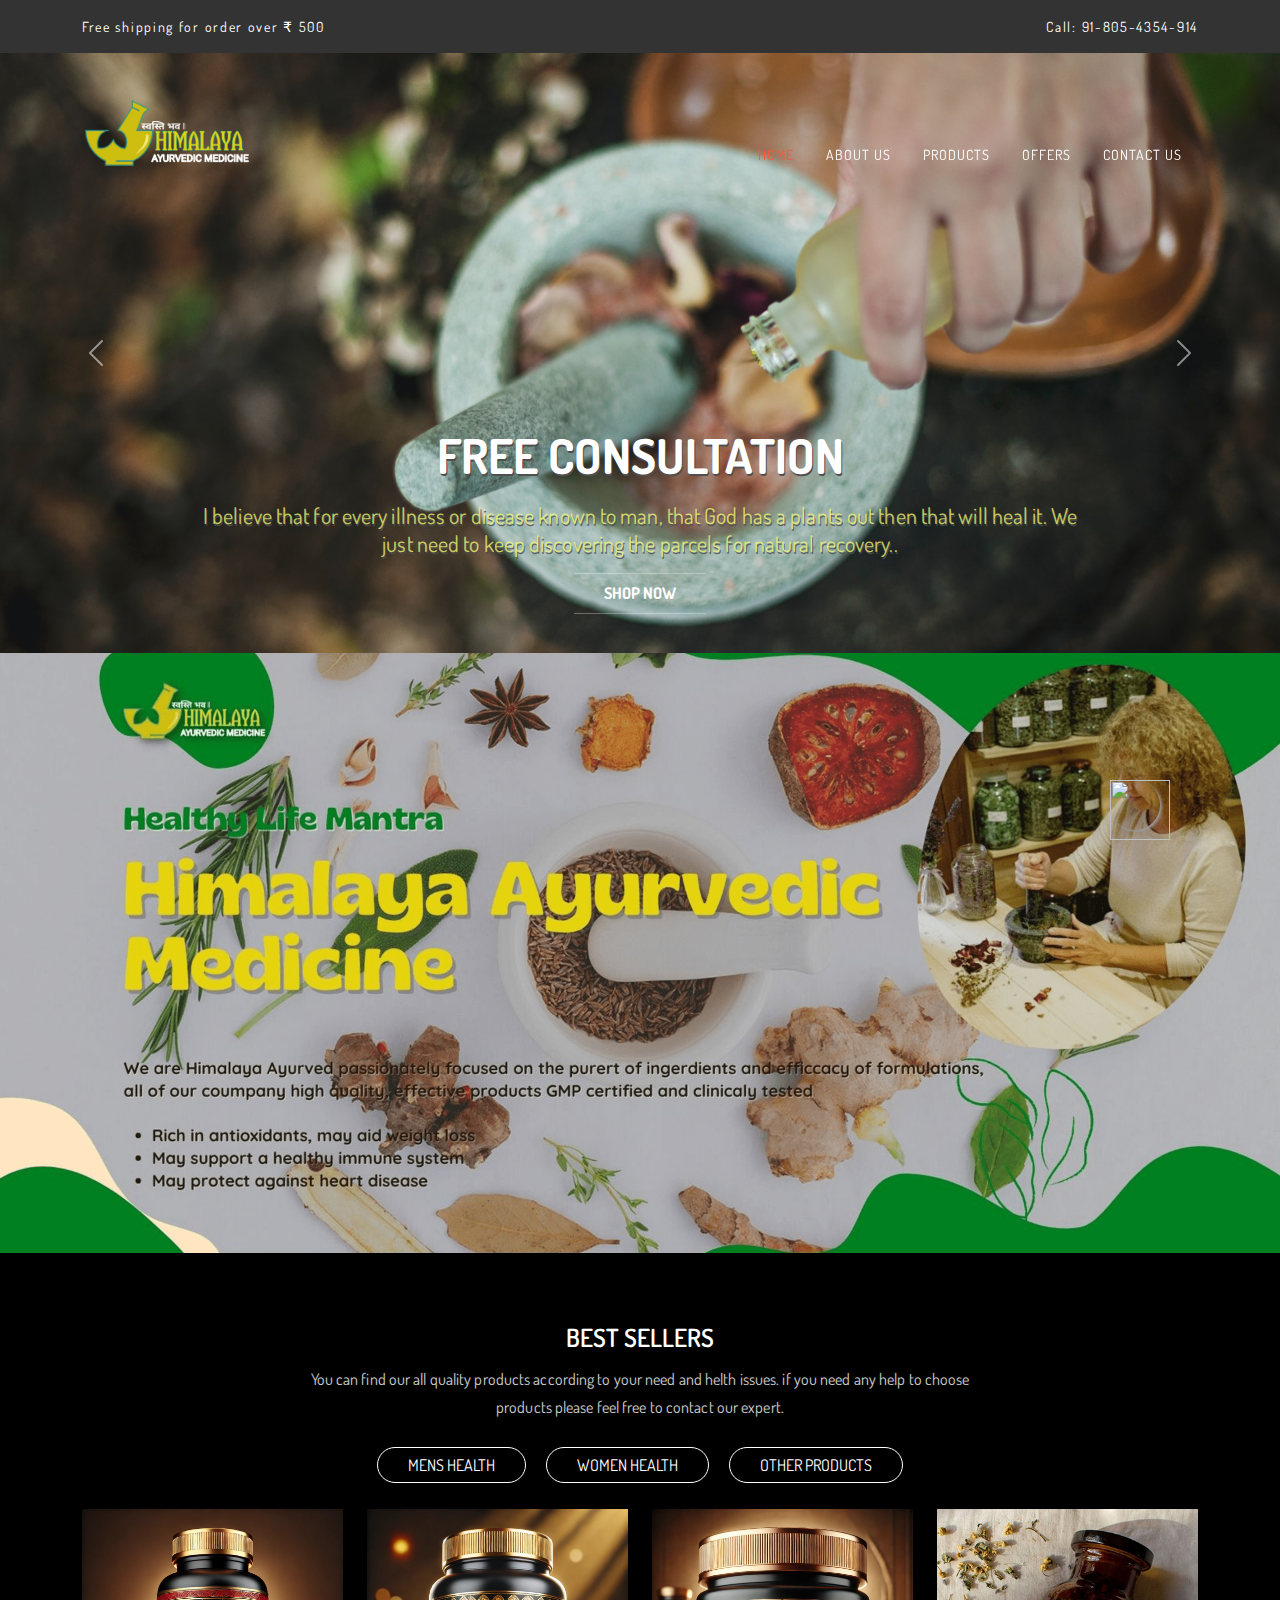
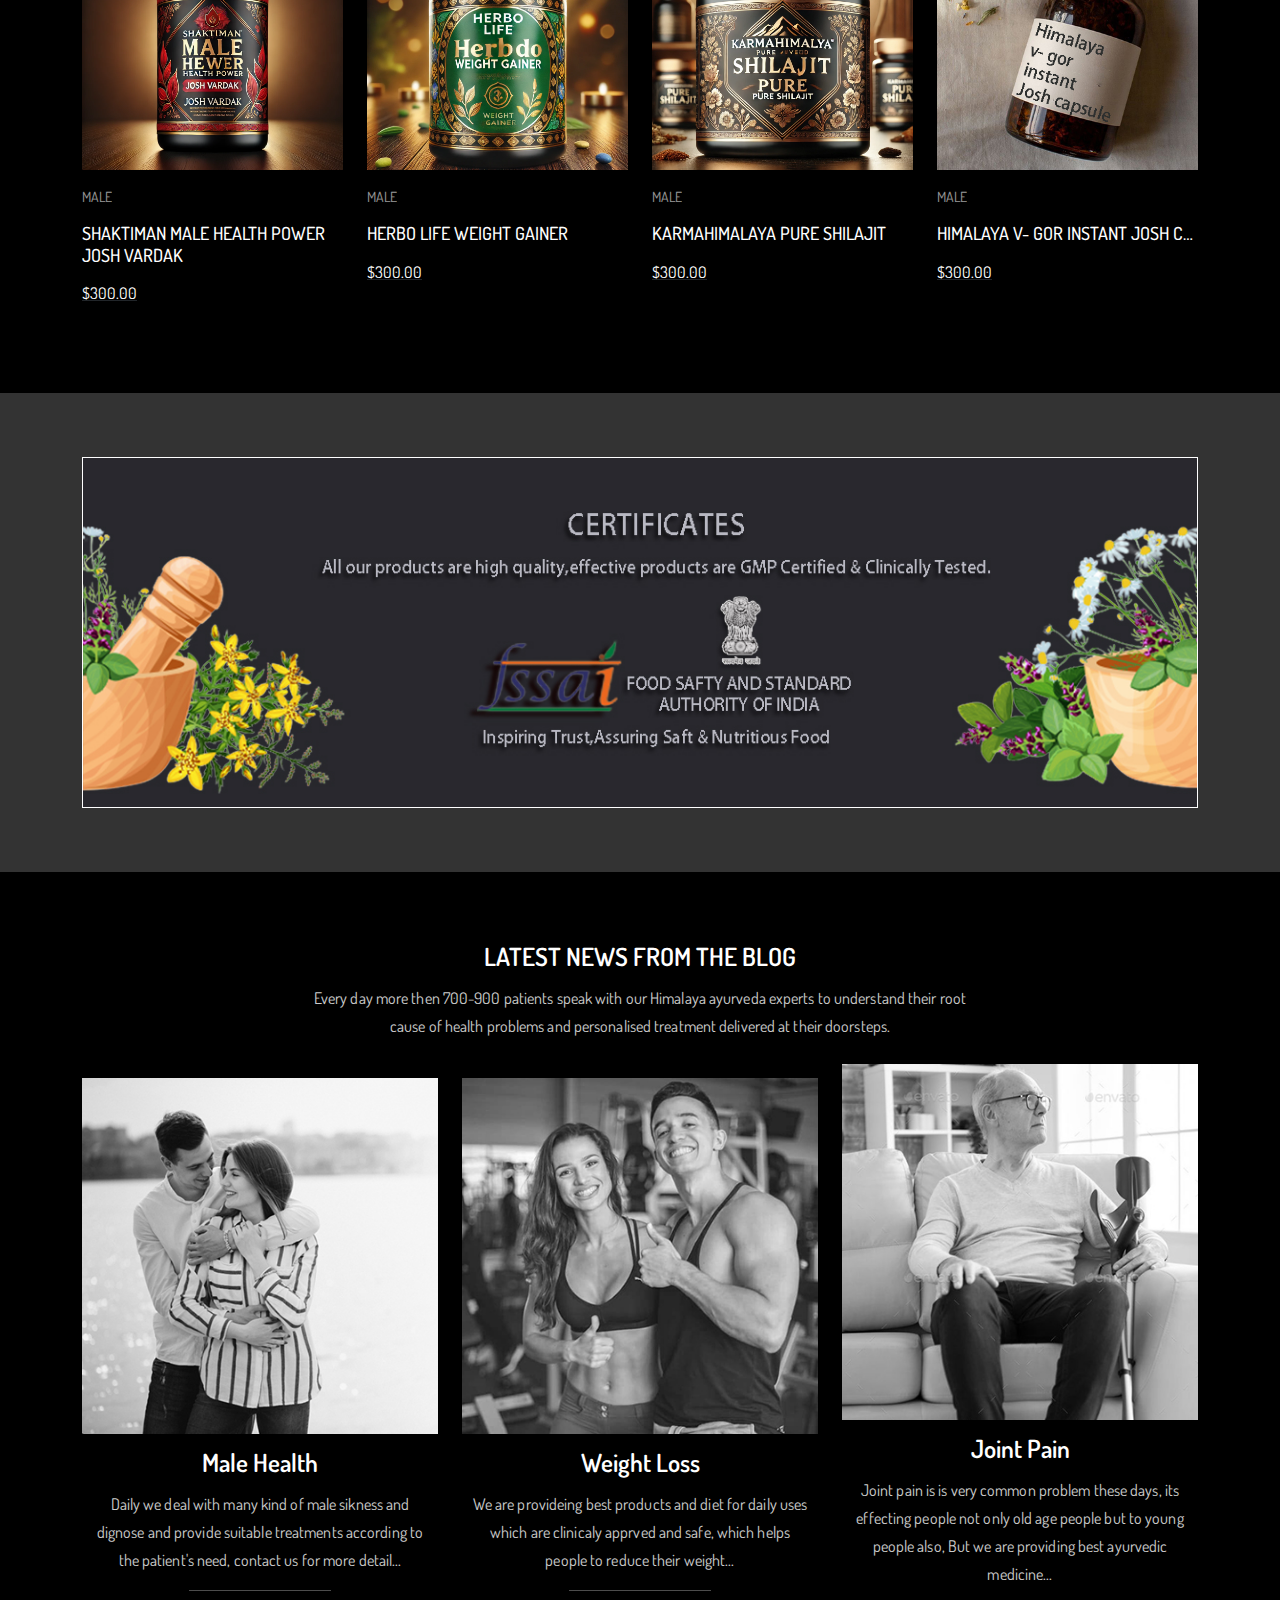
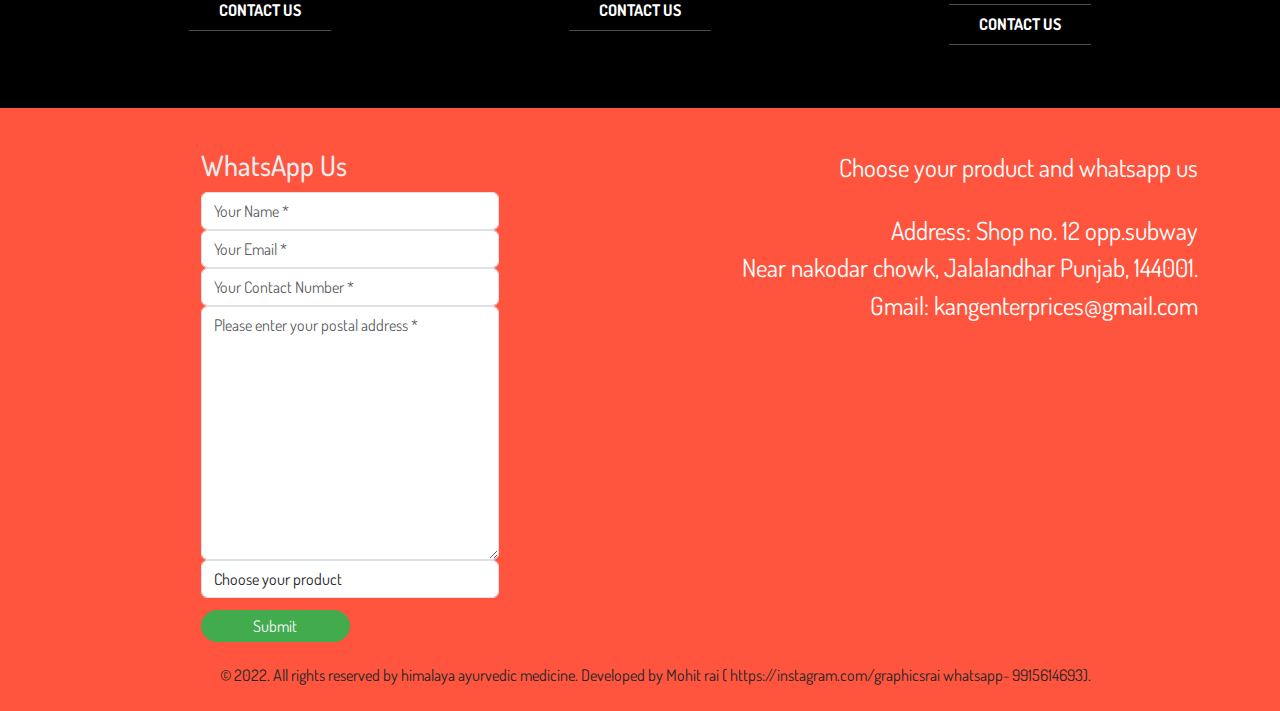
==== commit 21c3a3ba: "feat images" ====
--- a/index.html
+++ b/index.html
@@ -1,814 +1,1093 @@
 <!DOCTYPE html>
 <html lang="en">
-
-<head>
-  <meta charset="UTF-8">
-  <meta http-equiv="X-UA-Compatible" content="IE=edge">
-  <meta name="viewport" content="width=device-width, initial-scale=1.0">
-  <!--bootstrap css-->
-  <link rel="stylesheet" href="https://cdn.jsdelivr.net/npm/bootstrap@5.2.0-beta1/dist/css/bootstrap.min.css">
-  <link rel="stylesheet" href="https://cdnjs.cloudflare.com/ajax/libs/font-awesome/6.1.2/css/all.min.css"
-    integrity="sha512-1sCRPdkRXhBV2PBLUdRb4tMg1w2YPf37qatUFeS7zlBy7jJI8Lf4VHwWfZZfpXtYSLy85pkm9GaYVYMfw5BC1A=="
-    crossorigin="anonymous" referrerpolicy="no-referrer" />
-  <!--<link rel="stylesheet" href="https://cdnjs.cloudflare.com/ajax/libs/font-awesome/5.11.2/css/all.min.css"
+  <head>
+    <meta charset="UTF-8" />
+    <meta http-equiv="X-UA-Compatible" content="IE=edge" />
+    <meta name="viewport" content="width=device-width, initial-scale=1.0" />
+    <!--bootstrap css-->
+    <link
+      rel="stylesheet"
+      href="https://cdn.jsdelivr.net/npm/bootstrap@5.2.0-beta1/dist/css/bootstrap.min.css"
+    />
+    <link
+      rel="stylesheet"
+      href="https://cdnjs.cloudflare.com/ajax/libs/font-awesome/6.1.2/css/all.min.css"
+      integrity="sha512-1sCRPdkRXhBV2PBLUdRb4tMg1w2YPf37qatUFeS7zlBy7jJI8Lf4VHwWfZZfpXtYSLy85pkm9GaYVYMfw5BC1A=="
+      crossorigin="anonymous"
+      referrerpolicy="no-referrer"
+    />
+    <!--<link rel="stylesheet" href="https://cdnjs.cloudflare.com/ajax/libs/font-awesome/5.11.2/css/all.min.css"
     integrity="sha512-0S+nbAYis87iX26mmj/+fWt1MmaKCv80H+Mbo+Ne7ES4I6rxswpfnC6PxmLiw33Ywj2ghbtTw0FkLbMWqh4F7Q=="
     crossorigin="anonymous" referrerpolicy="no-referrer" />-->
-  <!--own css-->
-  <link rel="stylesheet" href="css/style.css">
-  <link rel="stylesheet" href="css/responsive_style.css">
-  <title>Himalaya ayurvedic medicine</title>
-  <!--form style-->
-  <style>
-    .register .nav-tabs .nav-link:hover {
-      border: none;
-    }
-
-    .text-align {
-      margin-top: -3%;
-      margin-bottom: -9%;
-
-
-      margin-left: 30%;
-    }
-
-    .form-new {
-      margin-right: 22%;
-      margin-left: 20%;
-    }
-
-    .register-heading {
-
-      margin-bottom: 3%;
-      color: #e9ecef;
-    }
-
-    .register-heading h1 {
-      margin-left: 21%;
-      margin-bottom: 10%;
-      color: #e9ecef;
-    }
-
-    .register {
-      background: -webkit-linear-gradient(left, #055a4f00, #00c8ff00);
-      margin-top: 3%;
-      padding: 3%;
-      border-radius: 2.5rem;
-    }
-
-    .btnSubmit {
-      width: 50%;
-      border-radius: 1rem;
-      padding: 1.5%;
-      color: #fff;
-      background-color: #42ab4e;
-      border: none;
-      cursor: pointer;
-      margin-right: 6%;
-      color: rgb(246, 246, 252);
-      margin-top: 4%;
-    }
-
-    input::-webkit-outer-spin-button,
-    input::-webkit-inner-spin-button {
-      -webkit-appearance: none;
-      margin: 0;
-    }
-
-    textarea {
-      width: 100%;
-    }
-  </style>
-
-</head>
-
-<body data-bs-spy="scroll" data-bs-tagget=".navbar">
-  <!--header design-->
-  <header>
-    <div class="top-header">
-      <div class="container d-flex justify-content-between align-items-center py-3">
-        <span>Free shipping for order over &#8377; 500</span>
-        <span>Call: 91-805-4354-914</span>
-      </div>
-    </div>
-
-    <!--nav-bar-->
-    <nav class="navbar navbar-expand-lg navigation-wrap">
-      <div class="container">
-        <a class="navbar-brand" href="#">
-          <img src="images/logo5.png">
-        </a>
-        <button class="navbar-toggler" type="button" data-bs-toggle="collapse" data-bs-target="#navbarNav"
-          aria-controls="navbarNav" aria-expanded="false" aria-label="Toggle navigation">
-          <!-- <span class="navbar-toggler-icon"></span> -->
-          <i class="fas fa-stream navbar-toggler-icon"></i>
-        </button>
-        <div class="collapse navbar-collapse" id="navbarNav">
-          <ul class="navbar-nav ms-auto mb-2 mb-lg-0">
-            <li class="nav-item">
-              <a class="nav-link active" aria-current="page" href="#home">Home</a>
-            </li>
-            <li class="nav-item">
-              <a class="nav-link" href="#about-us">About Us</a>
-            </li>
-            <li class="nav-item">
-              <a class="nav-link" href="#products">Products</a>
-            </li>
-            <li class="nav-item">
-              <a class="nav-link" href="#offers">Offers</a>
-            </li>
-
-            <li class="nav-item">
-              <a class="nav-link" href="#footer1">Contact Us</a>
-            </li>
-
-          </ul>
+    <!--own css-->
+    <link rel="stylesheet" href="css/style.css" />
+    <link rel="stylesheet" href="css/responsive_style.css" />
+    <title>Himalaya ayurvedic medicine</title>
+    <!--form style-->
+    <style>
+      .register .nav-tabs .nav-link:hover {
+        border: none;
+      }
+
+      .text-align {
+        margin-top: -3%;
+        margin-bottom: -9%;
+
+        margin-left: 30%;
+      }
+
+      .form-new {
+        margin-right: 22%;
+        margin-left: 20%;
+      }
+
+      .register-heading {
+        margin-bottom: 3%;
+        color: #e9ecef;
+      }
+
+      .register-heading h1 {
+        margin-left: 21%;
+        margin-bottom: 10%;
+        color: #e9ecef;
+      }
+
+      .register {
+        background: -webkit-linear-gradient(left, #055a4f00, #00c8ff00);
+        margin-top: 3%;
+        padding: 3%;
+        border-radius: 2.5rem;
+      }
+
+      .btnSubmit {
+        width: 50%;
+        border-radius: 1rem;
+        padding: 1.5%;
+        color: #fff;
+        background-color: #42ab4e;
+        border: none;
+        cursor: pointer;
+        margin-right: 6%;
+        color: rgb(246, 246, 252);
+        margin-top: 4%;
+      }
+
+      input::-webkit-outer-spin-button,
+      input::-webkit-inner-spin-button {
+        -webkit-appearance: none;
+        margin: 0;
+      }
+
+      textarea {
+        width: 100%;
+      }
+    </style>
+  </head>
+
+  <body data-bs-spy="scroll" data-bs-tagget=".navbar">
+    <!--header design-->
+    <header>
+      <div class="top-header">
+        <div
+          class="container d-flex justify-content-between align-items-center py-3"
+        >
+          <span>Free shipping for order over &#8377; 500</span>
+          <span>Call: 91-805-4354-914</span>
         </div>
       </div>
-    </nav>
-  </header>
-
-  <!-- section 1 top banner-->
-  <section id="home">
-    <div id="carouselExampleControls" class="carousel slide" data-bs-ride="carousel">
-      <div class="carousel-inner">
-        <div class="carousel-item active">
-          <img src="images/bg/bg-1.jpg" class="d-block w-100" alt="img1">
-          <div class="carousel-caption text-center">
-            <h1>Free Consultation</h1>
-            <p>I believe that for every illness or disease known to man, that God has a plants out then that
-              will heal it. We just need to keep discovering the parcels for natural recovery..</p>
-            <a href="#footer1" class="main-btn">Shop Now</a>
+
+      <!--nav-bar-->
+      <nav class="navbar navbar-expand-lg navigation-wrap">
+        <div class="container">
+          <a class="navbar-brand" href="#">
+            <img src="images/logo5.png" />
+          </a>
+          <button
+            class="navbar-toggler"
+            type="button"
+            data-bs-toggle="collapse"
+            data-bs-target="#navbarNav"
+            aria-controls="navbarNav"
+            aria-expanded="false"
+            aria-label="Toggle navigation"
+          >
+            <!-- <span class="navbar-toggler-icon"></span> -->
+            <i class="fas fa-stream navbar-toggler-icon"></i>
+          </button>
+          <div class="collapse navbar-collapse" id="navbarNav">
+            <ul class="navbar-nav ms-auto mb-2 mb-lg-0">
+              <li class="nav-item">
+                <a class="nav-link active" aria-current="page" href="#home"
+                  >Home</a
+                >
+              </li>
+              <li class="nav-item">
+                <a class="nav-link" href="#about-us">About Us</a>
+              </li>
+              <li class="nav-item">
+                <a class="nav-link" href="#products">Products</a>
+              </li>
+              <li class="nav-item">
+                <a class="nav-link" href="#offers">Offers</a>
+              </li>
+
+              <li class="nav-item">
+                <a class="nav-link" href="#footer1">Contact Us</a>
+              </li>
+            </ul>
           </div>
         </div>
-        <div class="carousel-item">
-          <img src="images/bg/bg-2.jpg" class="d-block w-100" alt="img2">
-          <div class="carousel-caption text-center">
-            <h1>Boost Your Health and Immunity</h1>
-            <p>Science of yoga and ayurveda is subtler than the knowledge of medication, because lore of
-              drug is frequently victim of statistical manipulation.</p>
-            <a href="#footer1" class="main-btn">Shop Now</a>
+      </nav>
+    </header>
+
+    <!-- section 1 top banner-->
+    <section id="home">
+      <div
+        id="carouselExampleControls"
+        class="carousel slide"
+        data-bs-ride="carousel"
+      >
+        <div class="carousel-inner">
+          <div class="carousel-item active">
+            <img src="images/bg/bg-1.jpg" class="d-block w-100" alt="img1" />
+            <div class="carousel-caption text-center">
+              <h1>Free Consultation</h1>
+              <p>
+                I believe that for every illness or disease known to man, that
+                God has a plants out then that will heal it. We just need to
+                keep discovering the parcels for natural recovery..
+              </p>
+              <a href="#footer1" class="main-btn">Shop Now</a>
+            </div>
+          </div>
+          <div class="carousel-item">
+            <img src="images/bg/bg-2.jpg" class="d-block w-100" alt="img2" />
+            <div class="carousel-caption text-center">
+              <h1>Boost Your Health and Immunity</h1>
+              <p>
+                Science of yoga and ayurveda is subtler than the knowledge of
+                medication, because lore of drug is frequently victim of
+                statistical manipulation.
+              </p>
+              <a href="#footer1" class="main-btn">Shop Now</a>
+            </div>
+          </div>
+          <div class="carousel-item">
+            <img src="images/bg/bg-3.jpg" class="d-block w-100" alt="img3" />
+            <div class="carousel-caption text-center">
+              <h1>Choose best choose Himalaya Ayurvedic Medicine</h1>
+              <p>
+                Ayurveda will be known as the most supremely evolved system of
+                perfect health- from both points of view. forestallment and
+                cure.
+              </p>
+              <a href="#footer1" class="main-btn">Shop Now</a>
+            </div>
           </div>
         </div>
-        <div class="carousel-item">
-          <img src="images/bg/bg-3.jpg" class="d-block w-100" alt="img3">
-          <div class="carousel-caption text-center">
-            <h1>Choose best choose Himalaya Ayurvedic Medicine </h1>
-            <p>Ayurveda will be known as the most supremely evolved system of perfect health- from both
-              points of view. forestallment and cure.</p>
-            <a href="#footer1" class="main-btn">Shop Now</a>
+        <button
+          class="carousel-control-prev"
+          type="button"
+          data-bs-target="#carouselExampleControls"
+          data-bs-slide="prev"
+        >
+          <span class="carousel-control-prev-icon" aria-hidden="true"></span>
+          <span class="visually-hidden">Previous</span>
+        </button>
+        <button
+          class="carousel-control-next"
+          type="button"
+          data-bs-target="#carouselExampleControls"
+          data-bs-slide="next"
+        >
+          <span class="carousel-control-next-icon" aria-hidden="true"></span>
+          <span class="visually-hidden">Next</span>
+        </button>
+      </div>
+    </section>
+    <!-- section about us -->
+    <section class="about-pic" id="about-us">
+      <img src="images/bg/about-pic1.png" alt="" />
+    </section>
+    <!-- section 3 products-->
+    <!-- section-3 products-->
+    <section id="products" class="products">
+      <div class="wrapper">
+        <div class="container">
+          <div class="row">
+            <div class="col-12 text-content text-center">
+              <h2>BEST SELLERS</h2>
+              <p>
+                You can find our all quality products according to your need and
+                helth issues. if you need any help to choose products please
+                feel free to contact our expert.
+              </p>
+            </div>
+            <div class="col-12">
+              <ul class="nav nav-tabs mb-3" id="myTab" role="tablist">
+                <li class="nav-item" role="presentation">
+                  <button
+                    class="nav-link active"
+                    id="jwellery-tab"
+                    data-bs-toggle="tab"
+                    data-bs-target="#jwellery"
+                    type="button"
+                    role="tab"
+                    aria-controls="jwellery"
+                    aria-selected="true"
+                  >
+                    Mens Health
+                  </button>
+                </li>
+                <li class="nav-item" role="presentation">
+                  <button
+                    class="nav-link"
+                    id="ring-tab"
+                    data-bs-toggle="tab"
+                    data-bs-target="#ring"
+                    type="button"
+                    role="tab"
+                    aria-controls="ring"
+                    aria-selected="false"
+                  >
+                    Women Health
+                  </button>
+                </li>
+                <li class="nav-item" role="presentation">
+                  <button
+                    class="nav-link"
+                    id="earings-tab"
+                    data-bs-toggle="tab"
+                    data-bs-target="#earings"
+                    type="button"
+                    role="tab"
+                    aria-controls="earings"
+                    aria-selected="false"
+                  >
+                    Other Products
+                  </button>
+                </li>
+              </ul>
+              <div class="tab-content" id="myTabContent">
+                <div
+                  class="tab-pane fade show active"
+                  id="jwellery"
+                  role="tabpanel"
+                  aria-labelledby="jwellery-tab"
+                >
+                  <div class="row">
+                    <div class="col-md-3 col-sm-6 mb-3">
+                      <div class="item-product">
+                        <a href="#" class="product-thumb-link">
+                          <img
+                            src="./images/product-img/b-1.webp"
+                            class="img-fluid"
+                          />
+                        </a>
+                      </div>
+                      <div class="product-info">
+                        <div class="d-flex justify-content-between py-3">
+                          <a href="#" class="cat-parent">Male</a>
+                          <a href="#" class="wishlist">
+                            <i class="fa fa-heart"></i>
+                          </a>
+                        </div>
+                        <h4 class="product-title">
+                          <a href="#"
+                            >Shaktiman Male health power <br />Josh vardak</a
+                          >
+                        </h4>
+                        <div class="product-price">
+                          <ins
+                            ><span class="money text-white">$300.00</span></ins
+                          >
+                        </div>
+                        <div
+                          class="d-flex align-items-center justify-content-between py-1"
+                        >
+                          <div class="rating">
+                            <i class="far fa-star"></i>
+                            <i class="far fa-star"></i>
+                            <i class="far fa-star"></i>
+                            <i class="far fa-star"></i>
+                            <i class="far fa-star"></i>
+                          </div>
+                          <div class="basket">
+                            <a href="#"
+                              ><i class="fas fa-shopping-basket"></i
+                            ></a>
+                          </div>
+                        </div>
+                      </div>
+                    </div>
+                    <div class="col-md-3 col-sm-6 mb-3">
+                      <div class="item-product">
+                        <a href="#" class="product-thumb-link">
+                          <img
+                            src="./images/product-img/b-2.webp"
+                            class="img-fluid"
+                          />
+                        </a>
+                      </div>
+                      <div class="product-info">
+                        <div class="d-flex justify-content-between py-3">
+                          <a href="#" class="cat-parent">Male</a>
+                          <a href="#" class="wishlist">
+                            <i class="fa fa-heart"></i>
+                          </a>
+                        </div>
+                        <h4 class="product-title">
+                          <a href="#">Herbo life weight gainer</a>
+                        </h4>
+                        <div class="product-price">
+                          <ins
+                            ><span class="money text-white">$300.00</span></ins
+                          >
+                        </div>
+                        <div
+                          class="d-flex align-items-center justify-content-between py-1"
+                        >
+                          <div class="rating">
+                            <i class="far fa-star"></i>
+                            <i class="far fa-star"></i>
+                            <i class="far fa-star"></i>
+                            <i class="far fa-star"></i>
+                            <i class="far fa-star"></i>
+                          </div>
+                          <div class="basket">
+                            <a href="#"
+                              ><i class="fas fa-shopping-basket"></i
+                            ></a>
+                          </div>
+                        </div>
+                      </div>
+                    </div>
+                    <div class="col-md-3 col-sm-6 mb-3">
+                      <div class="item-product">
+                        <a href="#" class="product-thumb-link">
+                          <img
+                            src="./images/product-img/b-3.webp"
+                            class="img-fluid"
+                          />
+                        </a>
+                      </div>
+                      <div class="product-info">
+                        <div class="d-flex justify-content-between py-3">
+                          <a href="#" class="cat-parent">Male</a>
+                          <a href="#" class="wishlist">
+                            <i class="fa fa-heart"></i>
+                          </a>
+                        </div>
+                        <h4 class="product-title">
+                          <a href="#">karmaHimalaya pure shilajit</a>
+                        </h4>
+                        <div class="product-price">
+                          <ins
+                            ><span class="money text-white">$300.00</span></ins
+                          >
+                        </div>
+                        <div
+                          class="d-flex align-items-center justify-content-between py-1"
+                        >
+                          <div class="rating">
+                            <i class="far fa-star"></i>
+                            <i class="far fa-star"></i>
+                            <i class="far fa-star"></i>
+                            <i class="far fa-star"></i>
+                            <i class="far fa-star"></i>
+                          </div>
+                          <div class="basket">
+                            <a href="#"
+                              ><i class="fas fa-shopping-basket"></i
+                            ></a>
+                          </div>
+                        </div>
+                      </div>
+                    </div>
+                    <div class="col-md-3 col-sm-6 mb-3">
+                      <div class="item-product">
+                        <a href="#" class="product-thumb-link">
+                          <img
+                            src="./images/product-img/b-4.jpg"
+                            class="img-fluid"
+                          />
+                        </a>
+                      </div>
+                      <div class="product-info">
+                        <div class="d-flex justify-content-between py-3">
+                          <a href="#" class="cat-parent">Male</a>
+                          <a href="#" class="wishlist">
+                            <i class="fa fa-heart"></i>
+                          </a>
+                        </div>
+                        <h4 class="product-title">
+                          <a href="#">Himalaya v- gor instant Josh capsule</a>
+                        </h4>
+                        <div class="product-price">
+                          <ins
+                            ><span class="money text-white">$300.00</span></ins
+                          >
+                        </div>
+                        <div
+                          class="d-flex align-items-center justify-content-between py-1"
+                        >
+                          <div class="rating">
+                            <i class="far fa-star"></i>
+                            <i class="far fa-star"></i>
+                            <i class="far fa-star"></i>
+                            <i class="far fa-star"></i>
+                            <i class="far fa-star"></i>
+                          </div>
+                          <div class="basket">
+                            <a href="#"
+                              ><i class="fas fa-shopping-basket"></i
+                            ></a>
+                          </div>
+                        </div>
+                      </div>
+                    </div>
+                  </div>
+                </div>
+
+                <div
+                  class="tab-pane fade"
+                  id="ring"
+                  role="tabpanel"
+                  aria-labelledby="ring-tab"
+                >
+                  <div class="row">
+                    <div class="col-md-3 col-sm-6 mb-3">
+                      <div class="item-product">
+                        <a href="#" class="product-thumb-link">
+                          <img
+                            src="./images/product-img/r-1.jpg"
+                            class="img-fluid"
+                          />
+                        </a>
+                      </div>
+                      <div class="product-info">
+                        <div class="d-flex justify-content-between py-3">
+                          <a href="#" class="cat-parent">Women</a>
+                          <a href="#" class="wishlist">
+                            <i class="fa fa-heart"></i>
+                          </a>
+                        </div>
+                        <h4 class="product-title">
+                          <a href="#">Slim o fizz organic fat burner</a>
+                        </h4>
+                        <div class="product-price">
+                          <ins
+                            ><span class="money text-white">$300.00</span></ins
+                          >
+                        </div>
+                        <div
+                          class="d-flex align-items-center justify-content-between py-1"
+                        >
+                          <div class="rating">
+                            <i class="far fa-star"></i>
+                            <i class="far fa-star"></i>
+                            <i class="far fa-star"></i>
+                            <i class="far fa-star"></i>
+                            <i class="far fa-star"></i>
+                          </div>
+                          <div class="basket">
+                            <a href="#"
+                              ><i class="fas fa-shopping-basket"></i
+                            ></a>
+                          </div>
+                        </div>
+                      </div>
+                    </div>
+                    <div class="col-md-3 col-sm-6 mb-3">
+                      <div class="item-product">
+                        <a href="#" class="product-thumb-link">
+                          <img
+                            src="./images/product-img/r-2.jpg"
+                            class="img-fluid"
+                          />
+                        </a>
+                      </div>
+                      <div class="product-info">
+                        <div class="d-flex justify-content-between py-3">
+                          <a href="#" class="cat-parent">Women</a>
+                          <a href="#" class="wishlist">
+                            <i class="fa fa-heart"></i>
+                          </a>
+                        </div>
+                        <h4 class="product-title">
+                          <a href="#">Herbo life weight gainer</a>
+                        </h4>
+                        <div class="product-price">
+                          <ins
+                            ><span class="money text-white">$300.00</span></ins
+                          >
+                        </div>
+                        <div
+                          class="d-flex align-items-center justify-content-between py-1"
+                        >
+                          <div class="rating">
+                            <i class="far fa-star"></i>
+                            <i class="far fa-star"></i>
+                            <i class="far fa-star"></i>
+                            <i class="far fa-star"></i>
+                            <i class="far fa-star"></i>
+                          </div>
+                          <div class="basket">
+                            <a href="#"
+                              ><i class="fas fa-shopping-basket"></i
+                            ></a>
+                          </div>
+                        </div>
+                      </div>
+                    </div>
+                    <div class="col-md-3 col-sm-6 mb-3">
+                      <div class="item-product">
+                        <a href="#" class="product-thumb-link">
+                          <img
+                            src="./images/product-img/r-3.jpg"
+                            class="img-fluid"
+                          />
+                        </a>
+                      </div>
+                      <div class="product-info">
+                        <div class="d-flex justify-content-between py-3">
+                          <a href="#" class="cat-parent">Women</a>
+                          <a href="#" class="wishlist">
+                            <i class="fa fa-heart"></i>
+                          </a>
+                        </div>
+                        <h4 class="product-title">
+                          <a href="#">face of nature green tea</a>
+                        </h4>
+                        <div class="product-price">
+                          <ins
+                            ><span class="money text-white">$300.00</span></ins
+                          >
+                        </div>
+                        <div
+                          class="d-flex align-items-center justify-content-between py-1"
+                        >
+                          <div class="rating">
+                            <i class="far fa-star"></i>
+                            <i class="far fa-star"></i>
+                            <i class="far fa-star"></i>
+                            <i class="far fa-star"></i>
+                            <i class="far fa-star"></i>
+                          </div>
+                          <div class="basket">
+                            <a href="#"
+                              ><i class="fas fa-shopping-basket"></i
+                            ></a>
+                          </div>
+                        </div>
+                      </div>
+                    </div>
+                    <div class="col-md-3 col-sm-6 mb-3">
+                      <div class="item-product">
+                        <a href="#" class="product-thumb-link">
+                          <img
+                            src="./images/product-img/r-4.jpg"
+                            class="img-fluid"
+                          />
+                        </a>
+                      </div>
+                      <div class="product-info">
+                        <div class="d-flex justify-content-between py-3">
+                          <a href="#" class="cat-parent">Women</a>
+                          <a href="#" class="wishlist">
+                            <i class="fa fa-heart"></i>
+                          </a>
+                        </div>
+                        <h4 class="product-title">
+                          <a href="#">assence herbal face pack</a>
+                        </h4>
+                        <div class="product-price">
+                          <ins
+                            ><span class="money text-white">$300.00</span></ins
+                          >
+                        </div>
+                        <div
+                          class="d-flex align-items-center justify-content-between py-1"
+                        >
+                          <div class="rating">
+                            <i class="far fa-star"></i>
+                            <i class="far fa-star"></i>
+                            <i class="far fa-star"></i>
+                            <i class="far fa-star"></i>
+                            <i class="far fa-star"></i>
+                          </div>
+                          <div class="basket">
+                            <a href="#"
+                              ><i class="fas fa-shopping-basket"></i
+                            ></a>
+                          </div>
+                        </div>
+                      </div>
+                    </div>
+                  </div>
+                </div>
+
+                <div
+                  class="tab-pane fade"
+                  id="earings"
+                  role="tabpanel"
+                  aria-labelledby="earings-tab"
+                >
+                  <div class="row">
+                    <div class="col-md-3 col-sm-6 mb-3">
+                      <div class="item-product">
+                        <a href="#" class="product-thumb-link">
+                          <img
+                            src="./images/product-img/e-1.jpg"
+                            class="img-fluid"
+                          />
+                        </a>
+                      </div>
+                      <div class="product-info">
+                        <div class="d-flex justify-content-between py-3">
+                          <a href="#" class="cat-parent">Women</a>
+                          <a href="#" class="wishlist">
+                            <i class="fa fa-heart"></i>
+                          </a>
+                        </div>
+                        <h4 class="product-title">
+                          <a href="#">Level up Natural immunity Booster</a>
+                        </h4>
+                        <div class="product-price">
+                          <ins
+                            ><span class="money text-white">$300.00</span></ins
+                          >
+                        </div>
+                        <div
+                          class="d-flex align-items-center justify-content-between py-1"
+                        >
+                          <div class="rating">
+                            <i class="far fa-star"></i>
+                            <i class="far fa-star"></i>
+                            <i class="far fa-star"></i>
+                            <i class="far fa-star"></i>
+                            <i class="far fa-star"></i>
+                          </div>
+                          <div class="basket">
+                            <a href="#"
+                              ><i class="fas fa-shopping-basket"></i
+                            ></a>
+                          </div>
+                        </div>
+                      </div>
+                    </div>
+                    <div class="col-md-3 col-sm-6 mb-3">
+                      <div class="item-product">
+                        <a href="#" class="product-thumb-link">
+                          <img
+                            src="./images/product-img/e-2.jpg"
+                            class="img-fluid"
+                          />
+                        </a>
+                      </div>
+                      <div class="product-info">
+                        <div class="d-flex justify-content-between py-3">
+                          <a href="#" class="cat-parent">Women</a>
+                          <a href="#" class="wishlist">
+                            <i class="fa fa-heart"></i>
+                          </a>
+                        </div>
+                        <h4 class="product-title">
+                          <a href="#">ortho care magic knee oil</a>
+                        </h4>
+                        <div class="product-price">
+                          <ins
+                            ><span class="money text-white">$300.00</span></ins
+                          >
+                        </div>
+                        <div
+                          class="d-flex align-items-center justify-content-between py-1"
+                        >
+                          <div class="rating">
+                            <i class="far fa-star"></i>
+                            <i class="far fa-star"></i>
+                            <i class="far fa-star"></i>
+                            <i class="far fa-star"></i>
+                            <i class="far fa-star"></i>
+                          </div>
+                          <div class="basket">
+                            <a href="#"
+                              ><i class="fas fa-shopping-basket"></i
+                            ></a>
+                          </div>
+                        </div>
+                      </div>
+                    </div>
+                    <div class="col-md-3 col-sm-6 mb-3">
+                      <div class="item-product">
+                        <a href="#" class="product-thumb-link">
+                          <img
+                            src="./images/product-img/e-3.jpg"
+                            class="img-fluid"
+                          />
+                        </a>
+                      </div>
+                      <div class="product-info">
+                        <div class="d-flex justify-content-between py-3">
+                          <a href="#" class="cat-parent">Women</a>
+                          <a href="#" class="wishlist">
+                            <i class="fa fa-heart"></i>
+                          </a>
+                        </div>
+                        <h4 class="product-title">
+                          <a href="#"
+                            >Titanium ring in ged palladiumfinish metal</a
+                          >
+                        </h4>
+                        <div class="product-price">
+                          <ins
+                            ><span class="money text-white">$300.00</span></ins
+                          >
+                        </div>
+                        <div
+                          class="d-flex align-items-center justify-content-between py-1"
+                        >
+                          <div class="rating">
+                            <i class="far fa-star"></i>
+                            <i class="far fa-star"></i>
+                            <i class="far fa-star"></i>
+                            <i class="far fa-star"></i>
+                            <i class="far fa-star"></i>
+                          </div>
+                          <div class="basket">
+                            <a href="#"
+                              ><i class="fas fa-shopping-basket"></i
+                            ></a>
+                          </div>
+                        </div>
+                      </div>
+                    </div>
+                    <div class="col-md-3 col-sm-6 mb-3">
+                      <div class="item-product">
+                        <a href="#" class="product-thumb-link">
+                          <img
+                            src="./images/product-img/e-4.jpg"
+                            class="img-fluid"
+                          />
+                        </a>
+                      </div>
+                      <div class="product-info">
+                        <div class="d-flex justify-content-between py-3">
+                          <a href="#" class="cat-parent">Women</a>
+                          <a href="#" class="wishlist">
+                            <i class="fa fa-heart"></i>
+                          </a>
+                        </div>
+                        <h4 class="product-title">
+                          <a href="#"
+                            >Titanium ring in ged palladiumfinish metal</a
+                          >
+                        </h4>
+                        <div class="product-price">
+                          <ins
+                            ><span class="money text-white">$300.00</span></ins
+                          >
+                        </div>
+                        <div
+                          class="d-flex align-items-center justify-content-between py-1"
+                        >
+                          <div class="rating">
+                            <i class="far fa-star"></i>
+                            <i class="far fa-star"></i>
+                            <i class="far fa-star"></i>
+                            <i class="far fa-star"></i>
+                            <i class="far fa-star"></i>
+                          </div>
+                          <div class="basket">
+                            <a href="#"
+                              ><i class="fas fa-shopping-basket"></i
+                            ></a>
+                          </div>
+                        </div>
+                      </div>
+                    </div>
+                  </div>
+                </div>
+              </div>
+            </div>
           </div>
         </div>
       </div>
-      <button class="carousel-control-prev" type="button" data-bs-target="#carouselExampleControls"
-        data-bs-slide="prev">
-        <span class="carousel-control-prev-icon" aria-hidden="true"></span>
-        <span class="visually-hidden">Previous</span>
-      </button>
-      <button class="carousel-control-next" type="button" data-bs-target="#carouselExampleControls"
-        data-bs-slide="next">
-        <span class="carousel-control-next-icon" aria-hidden="true"></span>
-        <span class="visually-hidden">Next</span>
-      </button>
-    </div>
-  </section>
-  <!-- section about us -->
-  <section class="about-pic" id="about-us">
-
-    <img src="images/bg/about-pic1.png" alt="">
-
-  </section>
-  <!-- section 3 products-->
-  <!-- section-3 products-->
-  <section id="products" class="products">
-    <div class="wrapper">
-      <div class="container">
-        <div class="row">
-          <div class="col-12 text-content text-center">
-            <h2>BEST SELLERS</h2>
-            <p>You can find our all quality products according to your need and helth issues. if you need any help to
-              choose products please feel free to contact our expert.</p>
+    </section>
+    <!-- section 4 choose-->
+    <section id="deal">
+      <div class="wrapper">
+        <div class="container">
+          <div class="row">
+            <div class="col-12">
+              <div class="text-center border border-white deal-of-the-day py-5">
+                <div class="text-content py-5">
+                  <h2 style="opacity: 0">DEALS OF THE DAY</h2>
+                  <h4 style="opacity: 0">UPTO 60% OFF</h4>
+                  <p style="opacity: 0">
+                    Lorem ipsum dolor sit amet, consectetur adipiscing elit.
+                    Etiam et purus a odio finibus bibendum in sit amet leo.
+                    Mauris feugiat erat tellus
+                  </p>
+                </div>
+              </div>
+            </div>
           </div>
-          <div class="col-12">
-            <ul class="nav nav-tabs mb-3" id="myTab" role="tablist">
-              <li class="nav-item" role="presentation">
-                <button class="nav-link active" id="jwellery-tab" data-bs-toggle="tab" data-bs-target="#jwellery"
-                  type="button" role="tab" aria-controls="jwellery" aria-selected="true">Mens Health</button>
-              </li>
-              <li class="nav-item" role="presentation">
-                <button class="nav-link" id="ring-tab" data-bs-toggle="tab" data-bs-target="#ring" type="button"
-                  role="tab" aria-controls="ring" aria-selected="false">Women Health</button>
-              </li>
-              <li class="nav-item" role="presentation">
-                <button class="nav-link" id="earings-tab" data-bs-toggle="tab" data-bs-target="#earings" type="button"
-                  role="tab" aria-controls="earings" aria-selected="false">Other Products</button>
-              </li>
-            </ul>
-            <div class="tab-content" id="myTabContent">
-              <div class="tab-pane fade show active" id="jwellery" role="tabpanel" aria-labelledby="jwellery-tab">
-                <div class="row">
-                  <div class="col-md-3 col-sm-6 mb-3">
-                    <div class="item-product">
-                      <a href="#" class="product-thumb-link">
-                        <img src="./images/product-img/b-1.jpg" class="img-fluid">
-                      </a>
-                    </div>
-                    <div class="product-info">
-                      <div class="d-flex justify-content-between py-3">
-                        <a href="#" class="cat-parent">Male</a>
-                        <a href="#" class="wishlist">
-                          <i class="fa fa-heart"></i>
-                        </a>
-                      </div>
-                      <h4 class="product-title">
-                        <a href="#">Shaktiman Male health power <br>Josh vardak</a>
-                      </h4>
-                      <div class="product-price">
-                        <ins><span class="money text-white">$300.00</span></ins>
-                      </div>
-                      <div class="d-flex align-items-center justify-content-between py-1">
-                        <div class="rating">
-                          <i class="far fa-star"></i>
-                          <i class="far fa-star"></i>
-                          <i class="far fa-star"></i>
-                          <i class="far fa-star"></i>
-                          <i class="far fa-star"></i>
-                        </div>
-                        <div class="basket">
-                          <a href="#"><i class="fas fa-shopping-basket"></i></a>
-                        </div>
-                      </div>
-                    </div>
-                  </div>
-                  <div class="col-md-3 col-sm-6 mb-3">
-                    <div class="item-product">
-                      <a href="#" class="product-thumb-link">
-                        <img src="./images/product-img/b-2.jpg" class="img-fluid">
-                      </a>
-                    </div>
-                    <div class="product-info">
-                      <div class="d-flex justify-content-between py-3">
-                        <a href="#" class="cat-parent">Male</a>
-                        <a href="#" class="wishlist">
-                          <i class="fa fa-heart"></i>
-                        </a>
-                      </div>
-                      <h4 class="product-title">
-                        <a href="#">Herbo life weight gainer</a>
-                      </h4>
-                      <div class="product-price">
-                        <ins><span class="money text-white">$300.00</span></ins>
-                      </div>
-                      <div class="d-flex align-items-center justify-content-between py-1">
-                        <div class="rating">
-                          <i class="far fa-star"></i>
-                          <i class="far fa-star"></i>
-                          <i class="far fa-star"></i>
-                          <i class="far fa-star"></i>
-                          <i class="far fa-star"></i>
-                        </div>
-                        <div class="basket">
-                          <a href="#"><i class="fas fa-shopping-basket"></i></a>
-                        </div>
-                      </div>
-                    </div>
-                  </div>
-                  <div class="col-md-3 col-sm-6 mb-3">
-                    <div class="item-product">
-                      <a href="#" class="product-thumb-link">
-                        <img src="./images/product-img/b-3.jpg" class="img-fluid">
-                      </a>
-                    </div>
-                    <div class="product-info">
-                      <div class="d-flex justify-content-between py-3">
-                        <a href="#" class="cat-parent">Male</a>
-                        <a href="#" class="wishlist">
-                          <i class="fa fa-heart"></i>
-                        </a>
-                      </div>
-                      <h4 class="product-title">
-                        <a href="#">karmaHimalaya pure shilajit</a>
-                      </h4>
-                      <div class="product-price">
-                        <ins><span class="money text-white">$300.00</span></ins>
-                      </div>
-                      <div class="d-flex align-items-center justify-content-between py-1">
-                        <div class="rating">
-                          <i class="far fa-star"></i>
-                          <i class="far fa-star"></i>
-                          <i class="far fa-star"></i>
-                          <i class="far fa-star"></i>
-                          <i class="far fa-star"></i>
-                        </div>
-                        <div class="basket">
-                          <a href="#"><i class="fas fa-shopping-basket"></i></a>
-                        </div>
-                      </div>
-                    </div>
-                  </div>
-                  <div class="col-md-3 col-sm-6 mb-3">
-                    <div class="item-product">
-                      <a href="#" class="product-thumb-link">
-                        <img src="./images/product-img/b-4.jpg" class="img-fluid">
-                      </a>
-                    </div>
-                    <div class="product-info">
-                      <div class="d-flex justify-content-between py-3">
-                        <a href="#" class="cat-parent">Male</a>
-                        <a href="#" class="wishlist">
-                          <i class="fa fa-heart"></i>
-                        </a>
-                      </div>
-                      <h4 class="product-title">
-                        <a href="#">Himalaya v- gor instant Josh capsule</a>
-                      </h4>
-                      <div class="product-price">
-                        <ins><span class="money text-white">$300.00</span></ins>
-                      </div>
-                      <div class="d-flex align-items-center justify-content-between py-1">
-                        <div class="rating">
-                          <i class="far fa-star"></i>
-                          <i class="far fa-star"></i>
-                          <i class="far fa-star"></i>
-                          <i class="far fa-star"></i>
-                          <i class="far fa-star"></i>
-                        </div>
-                        <div class="basket">
-                          <a href="#"><i class="fas fa-shopping-basket"></i></a>
+        </div>
+      </div>
+    </section>
+    <!--section 5 style-->
+
+    <section id="offers">
+      <div class="blog-section wrapper">
+        <div class="container">
+          <div class="row">
+            <div class="col-12 mb-2 text-content text-center">
+              <h2>LATEST NEWS FROM THE BLOG</h2>
+              <p>
+                Every day more then 700-900 patients speak with our Himalaya
+                ayurveda experts to understand their root cause of health
+                problems and personalised treatment delivered at their
+                doorsteps.
+              </p>
+            </div>
+          </div>
+          <div class="row align-items-center">
+            <div class="col-md-4 col-sm-6 mb-4 mb-lg-0">
+              <div>
+                <a href="#" class="card-thumb">
+                  <img src="images/img/b-1c.jpg" alt="" class="img-fluid" />
+                </a>
+                <div class="text-center px-2 mt-2">
+                  <h2>Male Health</h2>
+                  <p>
+                    Daily we deal with many kind of male sikness and dignose and
+                    provide suitable treatments according to the patient's need,
+                    contact us for more detail...
+                  </p>
+                  <a href="#footer1" class="main-btn">Contact Us</a>
+                </div>
+              </div>
+            </div>
+            <div class="col-md-4 col-sm-6 mb-4 mb-lg-0">
+              <div>
+                <a href="#" class="card-thumb">
+                  <img src="images/img/b-2c.jpg" alt="" class="img-fluid" />
+                </a>
+                <div class="text-center px-2 mt-2">
+                  <h2>Weight Loss</h2>
+                  <p>
+                    We are provideing best products and diet for daily uses
+                    which are clinicaly apprved and safe, which helps people to
+                    reduce their weight...
+                  </p>
+                  <a href="#footer1" class="main-btn">Contact Us</a>
+                </div>
+              </div>
+            </div>
+            <div class="col-md-4 col-sm-6 mb-4 mb-lg-0">
+              <div>
+                <a href="#" class="card-thumb">
+                  <img src="images/img/b-3c.jpg" alt="" class="img-fluid" />
+                </a>
+                <div class="text-center px-2 mt-2">
+                  <h2>Joint Pain</h2>
+                  <p>
+                    Joint pain is is very common problem these days, its
+                    effecting people not only old age people but to young people
+                    also, But we are providing best ayurvedic medicine...
+                  </p>
+                  <a href="#footer1" class="main-btn">Contact Us</a>
+                </div>
+              </div>
+            </div>
+          </div>
+        </div>
+      </div>
+    </section>
+
+    <!-- section 7 footer-->
+    <footer id="footer1">
+      <div class="footer py-4">
+        <div class="container">
+          <div class="row align-items-center">
+            <div class="col-md-6 text-md-start text-center text-lg-start">
+              <div class="footer-logo text-muted mb-3 mb-md-0">
+                <div class="container register">
+                  <div class="row">
+                    <div class="col-md-12">
+                      <div
+                        class="tab-pane fade show active text-align form-new"
+                        id="home"
+                        role="tabpanel"
+                        aria-labelledby="home-tab"
+                      >
+                        <h3 class="register-heading text-nowrap">
+                          WhatsApp Us
+                        </h3>
+                        <div class="row register-form">
+                          <div class="col-md-12">
+                            <form autocomplete="off">
+                              <div class="form-group">
+                                <input
+                                  type="text"
+                                  name="Name"
+                                  id="name"
+                                  class="form-control"
+                                  placeholder="Your Name *"
+                                  value=""
+                                  required=""
+                                />
+                              </div>
+                              <div class="form-group">
+                                <input
+                                  type="text"
+                                  name="Email"
+                                  id="email"
+                                  class="form-control"
+                                  placeholder="Your Email *"
+                                  value=""
+                                  required=""
+                                />
+                              </div>
+                              <div class="form-group">
+                                <input
+                                  type="number"
+                                  name="Phone"
+                                  id="phone"
+                                  class="form-control"
+                                  placeholder="Your Contact Number *"
+                                  value=""
+                                  required=""
+                                />
+                              </div>
+                              <div class="form-group">
+                                <textarea
+                                  name="address"
+                                  name="address"
+                                  id="address"
+                                  cols="30"
+                                  rows="10"
+                                  class="form-control"
+                                  placeholder="Please enter your postal address *"
+                                ></textarea>
+                              </div>
+                              <div class="form-group">
+                                <select class="form-control" id="service">
+                                  <option value="" disabled selected hidden>
+                                    Choose your product
+                                  </option>
+                                  <option>
+                                    Level Up Natural immunity Booster
+                                  </option>
+                                  <option>Herbo-Life Weight Gainer</option>
+                                  <option>
+                                    Slim O fitt organic fat burner
+                                  </option>
+                                  <option>Otrho care magic knee oil</option>
+                                  <option>farce of natural green tea</option>
+                                  <option>Accence herbal face pack</option>
+                                  <option>Karma Himalaya pure shilajit</option>
+                                  <option>
+                                    Himalaya V-gor instant josh capsule
+                                  </option>
+                                  <option>
+                                    Shaktiman male health power josh vardak
+                                  </option>
+                                </select>
+                              </div>
+                              <div class="form-group">
+                                <input
+                                  type="submit"
+                                  name="submit"
+                                  class="btnSubmit btn-block"
+                                  onclick="gotowhatsapp();"
+                                  value="Submit"
+                                />
+                              </div>
+                            </form>
+                          </div>
                         </div>
                       </div>
                     </div>
                   </div>
                 </div>
               </div>
-
-              <div class="tab-pane fade" id="ring" role="tabpanel" aria-labelledby="ring-tab">
-                <div class="row">
-                  <div class="col-md-3 col-sm-6 mb-3">
-                    <div class="item-product">
-                      <a href="#" class="product-thumb-link">
-                        <img src="./images/product-img/r-1.jpg" class="img-fluid">
-                      </a>
-                    </div>
-                    <div class="product-info">
-                      <div class="d-flex justify-content-between py-3">
-                        <a href="#" class="cat-parent">Women</a>
-                        <a href="#" class="wishlist">
-                          <i class="fa fa-heart"></i>
-                        </a>
-                      </div>
-                      <h4 class="product-title">
-                        <a href="#">Slim o fizz organic fat burner</a>
-                      </h4>
-                      <div class="product-price">
-                        <ins><span class="money text-white">$300.00</span></ins>
-                      </div>
-                      <div class="d-flex align-items-center justify-content-between py-1">
-                        <div class="rating">
-                          <i class="far fa-star"></i>
-                          <i class="far fa-star"></i>
-                          <i class="far fa-star"></i>
-                          <i class="far fa-star"></i>
-                          <i class="far fa-star"></i>
-                        </div>
-                        <div class="basket">
-                          <a href="#"><i class="fas fa-shopping-basket"></i></a>
-                        </div>
-                      </div>
-                    </div>
-                  </div>
-                  <div class="col-md-3 col-sm-6 mb-3">
-                    <div class="item-product">
-                      <a href="#" class="product-thumb-link">
-                        <img src="./images/product-img/r-2.jpg" class="img-fluid">
-                      </a>
-                    </div>
-                    <div class="product-info">
-                      <div class="d-flex justify-content-between py-3">
-                        <a href="#" class="cat-parent">Women</a>
-                        <a href="#" class="wishlist">
-                          <i class="fa fa-heart"></i>
-                        </a>
-                      </div>
-                      <h4 class="product-title">
-                        <a href="#">Herbo life weight gainer</a>
-                      </h4>
-                      <div class="product-price">
-                        <ins><span class="money text-white">$300.00</span></ins>
-                      </div>
-                      <div class="d-flex align-items-center justify-content-between py-1">
-                        <div class="rating">
-                          <i class="far fa-star"></i>
-                          <i class="far fa-star"></i>
-                          <i class="far fa-star"></i>
-                          <i class="far fa-star"></i>
-                          <i class="far fa-star"></i>
-                        </div>
-                        <div class="basket">
-                          <a href="#"><i class="fas fa-shopping-basket"></i></a>
-                        </div>
-                      </div>
-                    </div>
-                  </div>
-                  <div class="col-md-3 col-sm-6 mb-3">
-                    <div class="item-product">
-                      <a href="#" class="product-thumb-link">
-                        <img src="./images/product-img/r-3.jpg" class="img-fluid">
-                      </a>
-                    </div>
-                    <div class="product-info">
-                      <div class="d-flex justify-content-between py-3">
-                        <a href="#" class="cat-parent">Women</a>
-                        <a href="#" class="wishlist">
-                          <i class="fa fa-heart"></i>
-                        </a>
-                      </div>
-                      <h4 class="product-title">
-                        <a href="#">face of nature green tea</a>
-                      </h4>
-                      <div class="product-price">
-                        <ins><span class="money text-white">$300.00</span></ins>
-                      </div>
-                      <div class="d-flex align-items-center justify-content-between py-1">
-                        <div class="rating">
-                          <i class="far fa-star"></i>
-                          <i class="far fa-star"></i>
-                          <i class="far fa-star"></i>
-                          <i class="far fa-star"></i>
-                          <i class="far fa-star"></i>
-                        </div>
-                        <div class="basket">
-                          <a href="#"><i class="fas fa-shopping-basket"></i></a>
-                        </div>
-                      </div>
-                    </div>
-                  </div>
-                  <div class="col-md-3 col-sm-6 mb-3">
-                    <div class="item-product">
-                      <a href="#" class="product-thumb-link">
-                        <img src="./images/product-img/r-4.jpg" class="img-fluid">
-                      </a>
-                    </div>
-                    <div class="product-info">
-                      <div class="d-flex justify-content-between py-3">
-                        <a href="#" class="cat-parent">Women</a>
-                        <a href="#" class="wishlist">
-                          <i class="fa fa-heart"></i>
-                        </a>
-                      </div>
-                      <h4 class="product-title">
-                        <a href="#">assence herbal face pack</a>
-                      </h4>
-                      <div class="product-price">
-                        <ins><span class="money text-white">$300.00</span></ins>
-                      </div>
-                      <div class="d-flex align-items-center justify-content-between py-1">
-                        <div class="rating">
-                          <i class="far fa-star"></i>
-                          <i class="far fa-star"></i>
-                          <i class="far fa-star"></i>
-                          <i class="far fa-star"></i>
-                          <i class="far fa-star"></i>
-                        </div>
-                        <div class="basket">
-                          <a href="#"><i class="fas fa-shopping-basket"></i></a>
-                        </div>
-                      </div>
-                    </div>
-                  </div>
-                </div>
+            </div>
+            <div class="col-md-6 text-center text-lg-end">
+              <div class="chooseText">
+                <i class="fa-solid fa-left-long"></i> Choose your product and
+                whatsapp us
               </div>
-
-              <div class="tab-pane fade" id="earings" role="tabpanel" aria-labelledby="earings-tab">
-                <div class="row">
-                  <div class="col-md-3 col-sm-6 mb-3">
-                    <div class="item-product">
-                      <a href="#" class="product-thumb-link">
-                        <img src="./images/product-img/e-1.jpg" class="img-fluid">
-                      </a>
-                    </div>
-                    <div class="product-info">
-                      <div class="d-flex justify-content-between py-3">
-                        <a href="#" class="cat-parent">Women</a>
-                        <a href="#" class="wishlist">
-                          <i class="fa fa-heart"></i>
-                        </a>
-                      </div>
-                      <h4 class="product-title">
-                        <a href="#">Level up Natural immunity Booster</a>
-                      </h4>
-                      <div class="product-price">
-                        <ins><span class="money text-white">$300.00</span></ins>
-                      </div>
-                      <div class="d-flex align-items-center justify-content-between py-1">
-                        <div class="rating">
-                          <i class="far fa-star"></i>
-                          <i class="far fa-star"></i>
-                          <i class="far fa-star"></i>
-                          <i class="far fa-star"></i>
-                          <i class="far fa-star"></i>
-                        </div>
-                        <div class="basket">
-                          <a href="#"><i class="fas fa-shopping-basket"></i></a>
-                        </div>
-                      </div>
-                    </div>
-                  </div>
-                  <div class="col-md-3 col-sm-6 mb-3">
-                    <div class="item-product">
-                      <a href="#" class="product-thumb-link">
-                        <img src="./images/product-img/e-2.jpg" class="img-fluid">
-                      </a>
-                    </div>
-                    <div class="product-info">
-                      <div class="d-flex justify-content-between py-3">
-                        <a href="#" class="cat-parent">Women</a>
-                        <a href="#" class="wishlist">
-                          <i class="fa fa-heart"></i>
-                        </a>
-                      </div>
-                      <h4 class="product-title">
-                        <a href="#">ortho care magic knee oil</a>
-                      </h4>
-                      <div class="product-price">
-                        <ins><span class="money text-white">$300.00</span></ins>
-                      </div>
-                      <div class="d-flex align-items-center justify-content-between py-1">
-                        <div class="rating">
-                          <i class="far fa-star"></i>
-                          <i class="far fa-star"></i>
-                          <i class="far fa-star"></i>
-                          <i class="far fa-star"></i>
-                          <i class="far fa-star"></i>
-                        </div>
-                        <div class="basket">
-                          <a href="#"><i class="fas fa-shopping-basket"></i></a>
-                        </div>
-                      </div>
-                    </div>
-                  </div>
-                  <div class="col-md-3 col-sm-6 mb-3">
-                    <div class="item-product">
-                      <a href="#" class="product-thumb-link">
-                        <img src="./images/product-img/e-3.jpg" class="img-fluid">
-                      </a>
-                    </div>
-                    <div class="product-info">
-                      <div class="d-flex justify-content-between py-3">
-                        <a href="#" class="cat-parent">Women</a>
-                        <a href="#" class="wishlist">
-                          <i class="fa fa-heart"></i>
-                        </a>
-                      </div>
-                      <h4 class="product-title">
-                        <a href="#">Titanium ring in ged palladiumfinish metal</a>
-                      </h4>
-                      <div class="product-price">
-                        <ins><span class="money text-white">$300.00</span></ins>
-                      </div>
-                      <div class="d-flex align-items-center justify-content-between py-1">
-                        <div class="rating">
-                          <i class="far fa-star"></i>
-                          <i class="far fa-star"></i>
-                          <i class="far fa-star"></i>
-                          <i class="far fa-star"></i>
-                          <i class="far fa-star"></i>
-                        </div>
-                        <div class="basket">
-                          <a href="#"><i class="fas fa-shopping-basket"></i></a>
-                        </div>
-                      </div>
-                    </div>
-                  </div>
-                  <div class="col-md-3 col-sm-6 mb-3">
-                    <div class="item-product">
-                      <a href="#" class="product-thumb-link">
-                        <img src="./images/product-img/e-4.jpg" class="img-fluid">
-                      </a>
-                    </div>
-                    <div class="product-info">
-                      <div class="d-flex justify-content-between py-3">
-                        <a href="#" class="cat-parent">Women</a>
-                        <a href="#" class="wishlist">
-                          <i class="fa fa-heart"></i>
-                        </a>
-                      </div>
-                      <h4 class="product-title">
-                        <a href="#">Titanium ring in ged palladiumfinish metal</a>
-                      </h4>
-                      <div class="product-price">
-                        <ins><span class="money text-white">$300.00</span></ins>
-                      </div>
-                      <div class="d-flex align-items-center justify-content-between py-1">
-                        <div class="rating">
-                          <i class="far fa-star"></i>
-                          <i class="far fa-star"></i>
-                          <i class="far fa-star"></i>
-                          <i class="far fa-star"></i>
-                          <i class="far fa-star"></i>
-                        </div>
-                        <div class="basket">
-                          <a href="#"><i class="fas fa-shopping-basket"></i></a>
-                        </div>
-                      </div>
-                    </div>
-                  </div>
-                </div>
+              <div class="address">
+                <i class="fa-solid fa-location-dot"></i> Address: Shop no. 12
+                opp.subway <br />
+                Near nakodar chowk, Jalalandhar Punjab, 144001. <br />
+                <i class="fa-solid fa-envelope"></i> Gmail:
+                kangenterprices@gmail.com
               </div>
+              <iframe
+                src="https://www.google.com/maps/embed?pb=!1m18!1m12!1m3!1d3408.402188466656!2d75.57068191507412!3d31.320264081436214!2m3!1f0!2f0!3f0!3m2!1i1024!2i768!4f13.1!3m3!1m2!1s0x391a5af7fb1fdf49%3A0x88f701db17db9ad2!2sBerry%20Hospital%20Rd%2C%20Jalandhar%2C%20Punjab!5e0!3m2!1sen!2sin!4v1660490408068!5m2!1sen!2sin"
+                width="300"
+                height="200"
+                style="border: 0"
+                allowfullscreen=""
+                loading="lazy"
+                referrerpolicy="no-referrer-when-downgrade"
+              ></iframe>
+              <div class="footer-social pt-1">
+                <a href="#"><i class="fab fa-facebook-f"></i></a>
+                <a href="#"><i class="fab fa-twitter"></i></a>
+              </div>
+            </div>
+            <div class="footer-line">
+              © 2022. All rights reserved by himalaya ayurvedic medicine.
+              Developed by Mohit rai ( https://instagram.com/graphicsrai
+              whatsapp- 9915614693).
             </div>
           </div>
         </div>
       </div>
-    </div>
-  </section>
-  <!-- section 4 choose-->
-  <section id="deal">
-    <div class="wrapper">
-      <div class="container">
-        <div class="row">
-          <div class="col-12">
-            <div class="text-center border border-white deal-of-the-day py-5">
-              <div class="text-content py-5">
-                <h2 style="opacity: 0;">DEALS OF THE DAY</h2>
-                <h4 style="opacity: 0;">UPTO 60% OFF</h4>
-                <p style="opacity: 0;">Lorem ipsum dolor sit amet, consectetur adipiscing elit. Etiam et purus a odio
-                  finibus bibendum in
-                  sit
-                  amet leo. Mauris feugiat erat tellus</p>
-              </div>
-            </div>
-          </div>
-        </div>
-      </div>
-    </div>
-  </section>
-  <!--section 5 style-->
-
-  <section id="offers">
-    <div class="blog-section wrapper">
-      <div class="container">
-        <div class="row">
-          <div class="col-12 mb-2 text-content text-center">
-            <h2>LATEST NEWS FROM THE BLOG</h2>
-            <p>Every day more then 700-900 patients speak with our Himalaya ayurveda experts to understand their root
-              cause of health problems and personalised treatment delivered at their doorsteps.</p>
-          </div>
-        </div>
-        <div class="row align-items-center">
-          <div class="col-md-4 col-sm-6 mb-4 mb-lg-0">
-            <div>
-              <a href="#" class="card-thumb">
-                <img src="images/img/b-1c.jpg" alt="" class="img-fluid">
-              </a>
-              <div class="text-center px-2 mt-2">
-                <h2>Male Health</h2>
-                <p>Daily we deal with many kind of male sikness and dignose and provide suitable treatments according to
-                  the patient's need, contact us for more detail...</p>
-                <a href="#footer1" class="main-btn">Contact Us</a>
-              </div>
-            </div>
-          </div>
-          <div class="col-md-4 col-sm-6 mb-4 mb-lg-0">
-            <div>
-              <a href="#" class="card-thumb">
-                <img src="images/img/b-2c.jpg" alt="" class="img-fluid">
-              </a>
-              <div class="text-center px-2 mt-2">
-                <h2>Weight Loss</h2>
-                <p>We are provideing best products and diet for daily uses which are clinicaly apprved and safe,
-                  which helps people to reduce their weight...</p>
-                <a href="#footer1" class="main-btn">Contact Us</a>
-              </div>
-            </div>
-          </div>
-          <div class="col-md-4 col-sm-6 mb-4 mb-lg-0">
-            <div>
-              <a href="#" class="card-thumb">
-                <img src="images/img/b-3c.jpg" alt="" class="img-fluid">
-              </a>
-              <div class="text-center px-2 mt-2">
-                <h2>Joint Pain</h2>
-                <p>Joint pain is is very common problem these days, its effecting people not only old age people but to
-                  young people also,
-                  But we are providing best ayurvedic medicine...</p>
-                <a href="#footer1" class="main-btn">Contact Us</a>
-              </div>
-            </div>
-          </div>
-        </div>
-      </div>
-    </div>
-  </section>
-
-  <!-- section 7 footer-->
-  <footer id="footer1">
-    <div class="footer py-4">
-      <div class="container">
-        <div class="row align-items-center">
-          <div class="col-md-6 text-md-start text-center text-lg-start">
-            <div class="footer-logo text-muted mb-3 mb-md-0">
-              <div class="container register">
-                <div class="row">
-                  <div class="col-md-12">
-                    <div class="tab-pane fade show active text-align form-new" id="home" role="tabpanel"
-                      aria-labelledby="home-tab">
-                      <h3 class="register-heading text-nowrap">WhatsApp Us</h3>
-                      <div class="row register-form">
-                        <div class="col-md-12">
-                          <form autocomplete="off">
-                            <div class="form-group">
-                              <input type="text" name="Name" id="name" class="form-control" placeholder="Your Name *"
-                                value="" required="" />
-                            </div>
-                            <div class="form-group">
-                              <input type="text" name="Email" id="email" class="form-control" placeholder="Your Email *"
-                                value="" required="" />
-                            </div>
-                            <div class="form-group">
-                              <input type="number" name="Phone" id="phone" class="form-control"
-                                placeholder="Your Contact Number *" value="" required="" />
-                            </div>
-                            <div class="form-group">
-                              <textarea name="address" name="address" id="address" cols="30" rows="10"
-                                class="form-control" placeholder="Please enter your postal address *"></textarea>
-                            </div>
-                            <div class="form-group">
-                              <select class="form-control" id="service">
-                                <option value="" disabled selected hidden>Choose your product</option>
-                                <option>Level Up Natural immunity Booster</option>
-                                <option>Herbo-Life Weight Gainer</option>
-                                <option>Slim O fitt organic fat burner</option>
-                                <option>Otrho care magic knee oil</option>
-                                <option>farce of natural green tea</option>
-                                <option>Accence herbal face pack</option>
-                                <option>Karma Himalaya pure shilajit</option>
-                                <option>Himalaya V-gor instant josh capsule</option>
-                                <option>Shaktiman male health power josh vardak</option>
-                              </select>
-                            </div>
-                            <div class="form-group">
-                              <input type="submit" name="submit" class="btnSubmit btn-block" onclick="gotowhatsapp();"
-                                value="Submit" />
-                            </div>
-                          </form>
-                        </div>
-                      </div>
-                    </div>
-                  </div>
-                </div>
-              </div>
-
-              
-            </div>
-          </div>
-          <div class="col-md-6 text-center text-lg-end">
-
-            <div class="chooseText"><i class="fa-solid fa-left-long"></i> Choose your product and whatsapp us</div>
-            <div class="address"><i class="fa-solid fa-location-dot"></i> Address:
-              Shop no. 12 opp.subway <br> Near nakodar chowk, Jalalandhar Punjab, 144001. <br> <i
-                class="fa-solid fa-envelope"></i> Gmail: kangenterprices@gmail.com</div>
-            <iframe
-              src="https://www.google.com/maps/embed?pb=!1m18!1m12!1m3!1d3408.402188466656!2d75.57068191507412!3d31.320264081436214!2m3!1f0!2f0!3f0!3m2!1i1024!2i768!4f13.1!3m3!1m2!1s0x391a5af7fb1fdf49%3A0x88f701db17db9ad2!2sBerry%20Hospital%20Rd%2C%20Jalandhar%2C%20Punjab!5e0!3m2!1sen!2sin!4v1660490408068!5m2!1sen!2sin"
-              width="300" height="200" style="border:0;" allowfullscreen="" loading="lazy"
-              referrerpolicy="no-referrer-when-downgrade"></iframe>
-            <div class="footer-social pt-1">
-              <a href="#"><i class="fab fa-facebook-f"></i></a>
-              <a href="#"><i class="fab fa-twitter"></i></a>
-
-            </div>
-          </div>
-          <div class="footer-line">© 2022. All rights reserved by himalaya ayurvedic medicine. Developed by Mohit
-            rai ( https://instagram.com/graphicsrai whatsapp- 9915614693).</div>
-        </div>
-      </div>
-    </div>
-  </footer>
-
-  <!--floating-->
-  <a href="https://wa.me/919915614693?text=Hi%20There!" target="_blank" class="float" style="
-  position: fixed;
-  width: 50px;
-  height: 50px;
-  bottom: 70px;
-  right: 120px;
-  color: #fff;
-  border-radius: 50px;
-  text-align: center;
-  cursor: pointer;
-  box-shadow: 2px 2px 3px #999;
-">
-    <img src="https://trickuweb.com/whatsapp.png" alt="" height="60px" width="60px" />
-  </a>
-
-
-  <!--JS libraries-->
-  <script src="https://cdn.jsdelivr.net/npm/@popperjs/core@2.11.5/dist/umd/popper.min.js"
-    integrity="sha384-Xe+8cL9oJa6tN/veChSP7q+mnSPaj5Bcu9mPX5F5xIGE0DVittaqT5lorf0EI7Vk"
-    crossorigin="anonymous"></script>
-  <script src="https://cdn.jsdelivr.net/npm/bootstrap@5.2.0-beta1/dist/js/bootstrap.min.js"
-    integrity="sha384-kjU+l4N0Yf4ZOJErLsIcvOU2qSb74wXpOhqTvwVx3OElZRweTnQ6d31fXEoRD1Jy"
-    crossorigin="anonymous"></script>
-  <!--own js-->
-  <script src="js/main.js"></script>
-</body>
-
-</html>+    </footer>
+
+    <!--floating-->
+    <a
+      href="https://wa.me/919915614693?text=Hi%20There!"
+      target="_blank"
+      class="float"
+      style="
+        position: fixed;
+        width: 50px;
+        height: 50px;
+        bottom: 70px;
+        right: 120px;
+        color: #fff;
+        border-radius: 50px;
+        text-align: center;
+        cursor: pointer;
+        box-shadow: 2px 2px 3px #999;
+      "
+    >
+      <img
+        src="https://trickuweb.com/whatsapp.png"
+        alt=""
+        height="60px"
+        width="60px"
+      />
+    </a>
+
+    <!--JS libraries-->
+    <script
+      src="https://cdn.jsdelivr.net/npm/@popperjs/core@2.11.5/dist/umd/popper.min.js"
+      integrity="sha384-Xe+8cL9oJa6tN/veChSP7q+mnSPaj5Bcu9mPX5F5xIGE0DVittaqT5lorf0EI7Vk"
+      crossorigin="anonymous"
+    ></script>
+    <script
+      src="https://cdn.jsdelivr.net/npm/bootstrap@5.2.0-beta1/dist/js/bootstrap.min.js"
+      integrity="sha384-kjU+l4N0Yf4ZOJErLsIcvOU2qSb74wXpOhqTvwVx3OElZRweTnQ6d31fXEoRD1Jy"
+      crossorigin="anonymous"
+    ></script>
+    <!--own js-->
+    <script src="js/main.js"></script>
+  </body>
+</html>
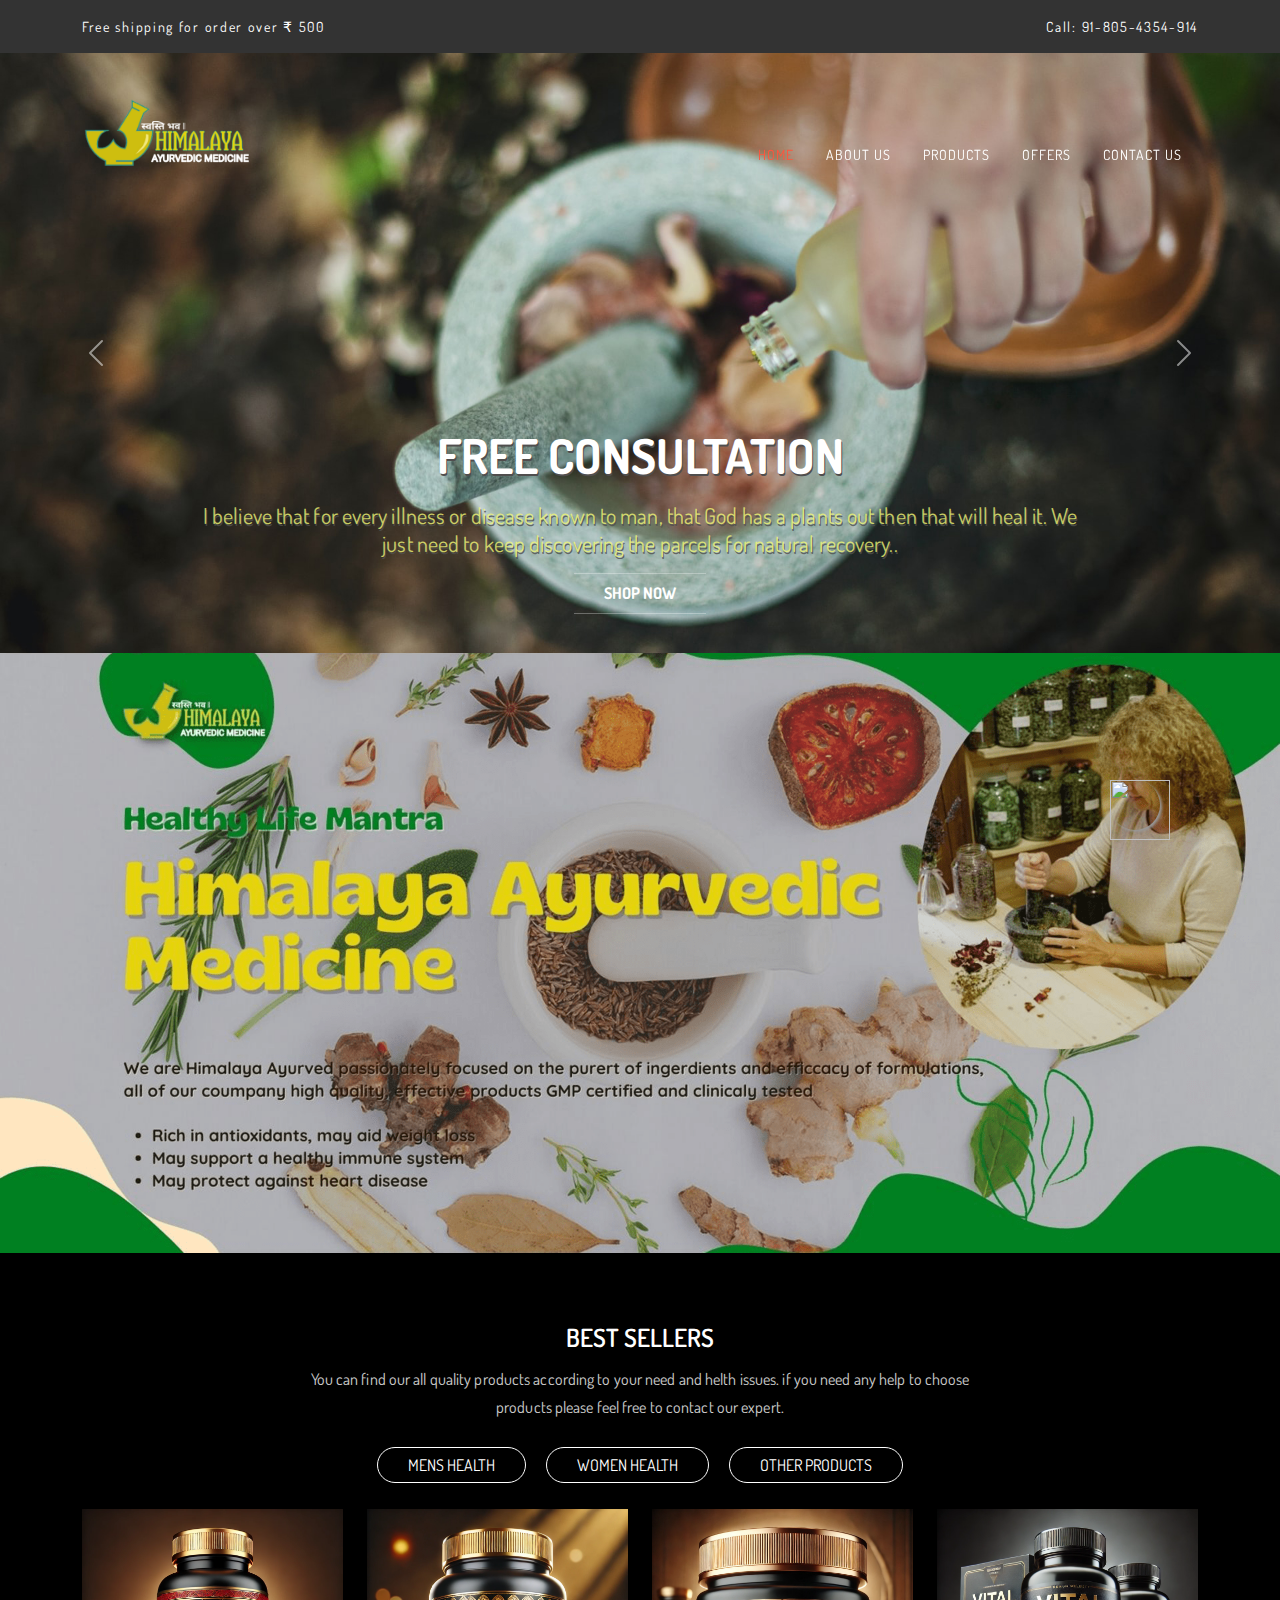
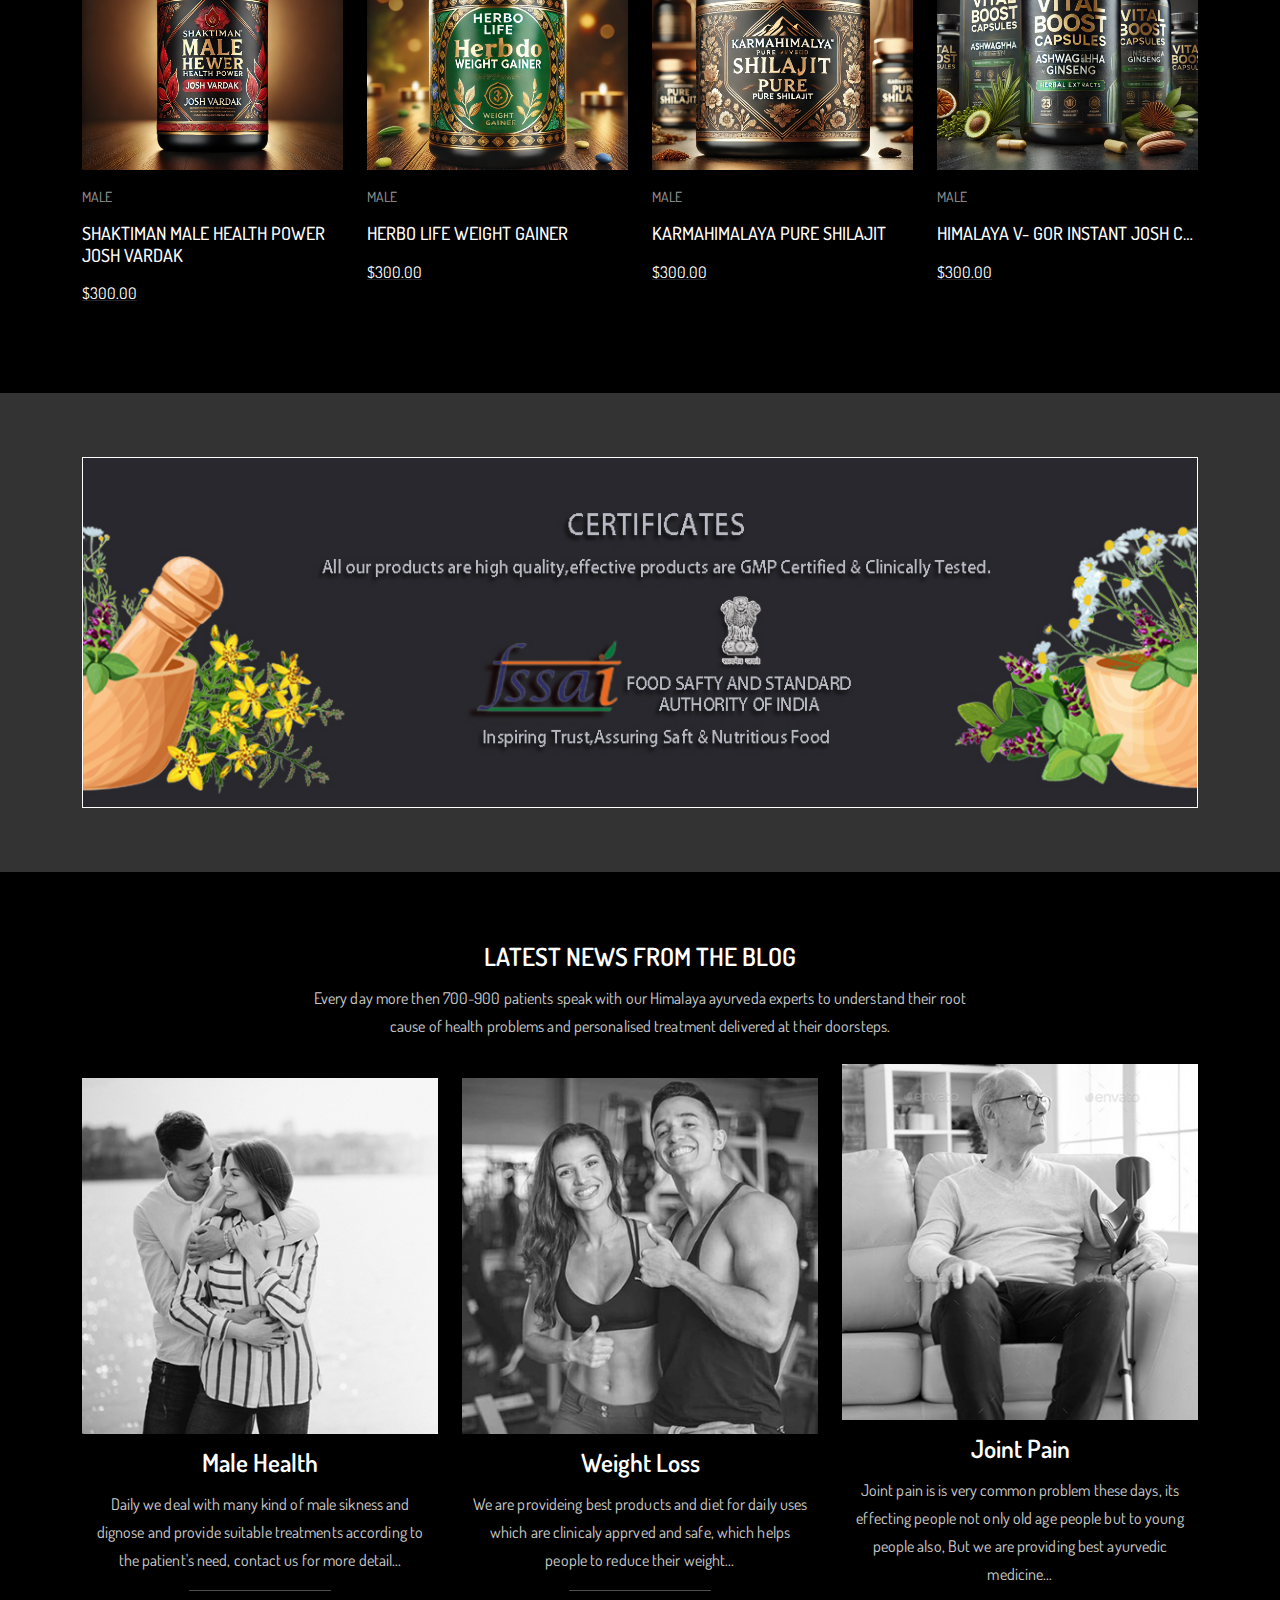
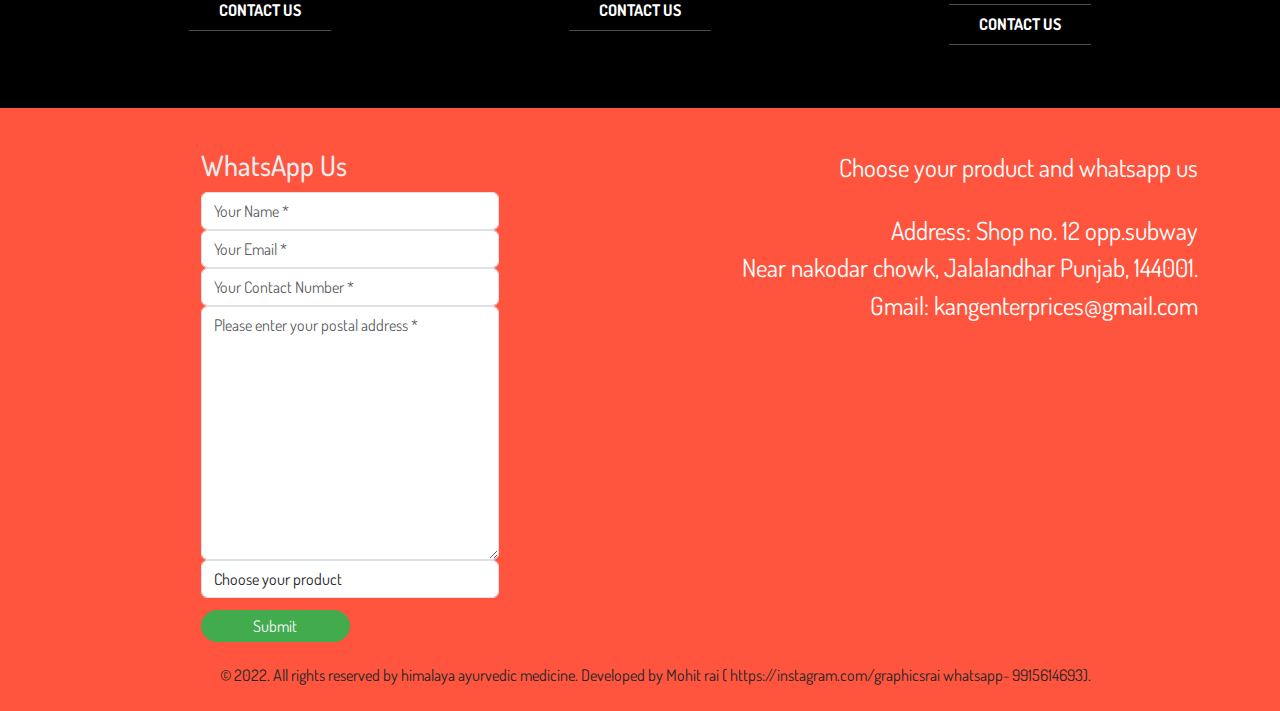
==== commit f59fb99e: "fix: images changed" ====
--- a/index.html
+++ b/index.html
@@ -408,7 +408,7 @@
                       <div class="item-product">
                         <a href="#" class="product-thumb-link">
                           <img
-                            src="./images/product-img/b-4.jpg"
+                            src="./images/product-img/b-4.webp"
                             class="img-fluid"
                           />
                         </a>
@@ -460,7 +460,7 @@
                       <div class="item-product">
                         <a href="#" class="product-thumb-link">
                           <img
-                            src="./images/product-img/r-1.jpg"
+                            src="./images/product-img/r-1.webp"
                             class="img-fluid"
                           />
                         </a>
@@ -502,7 +502,7 @@
                       <div class="item-product">
                         <a href="#" class="product-thumb-link">
                           <img
-                            src="./images/product-img/r-2.jpg"
+                            src="./images/product-img/r-2.webp"
                             class="img-fluid"
                           />
                         </a>
@@ -544,7 +544,7 @@
                       <div class="item-product">
                         <a href="#" class="product-thumb-link">
                           <img
-                            src="./images/product-img/r-3.jpg"
+                            src="./images/product-img/r-3.webp"
                             class="img-fluid"
                           />
                         </a>
@@ -586,7 +586,7 @@
                       <div class="item-product">
                         <a href="#" class="product-thumb-link">
                           <img
-                            src="./images/product-img/r-4.jpg"
+                            src="./images/product-img/r-4.webp"
                             class="img-fluid"
                           />
                         </a>
@@ -638,7 +638,7 @@
                       <div class="item-product">
                         <a href="#" class="product-thumb-link">
                           <img
-                            src="./images/product-img/e-1.jpg"
+                            src="./images/product-img/e-1.webp"
                             class="img-fluid"
                           />
                         </a>
@@ -680,7 +680,7 @@
                       <div class="item-product">
                         <a href="#" class="product-thumb-link">
                           <img
-                            src="./images/product-img/e-2.jpg"
+                            src="./images/product-img/e-2.webp"
                             class="img-fluid"
                           />
                         </a>
